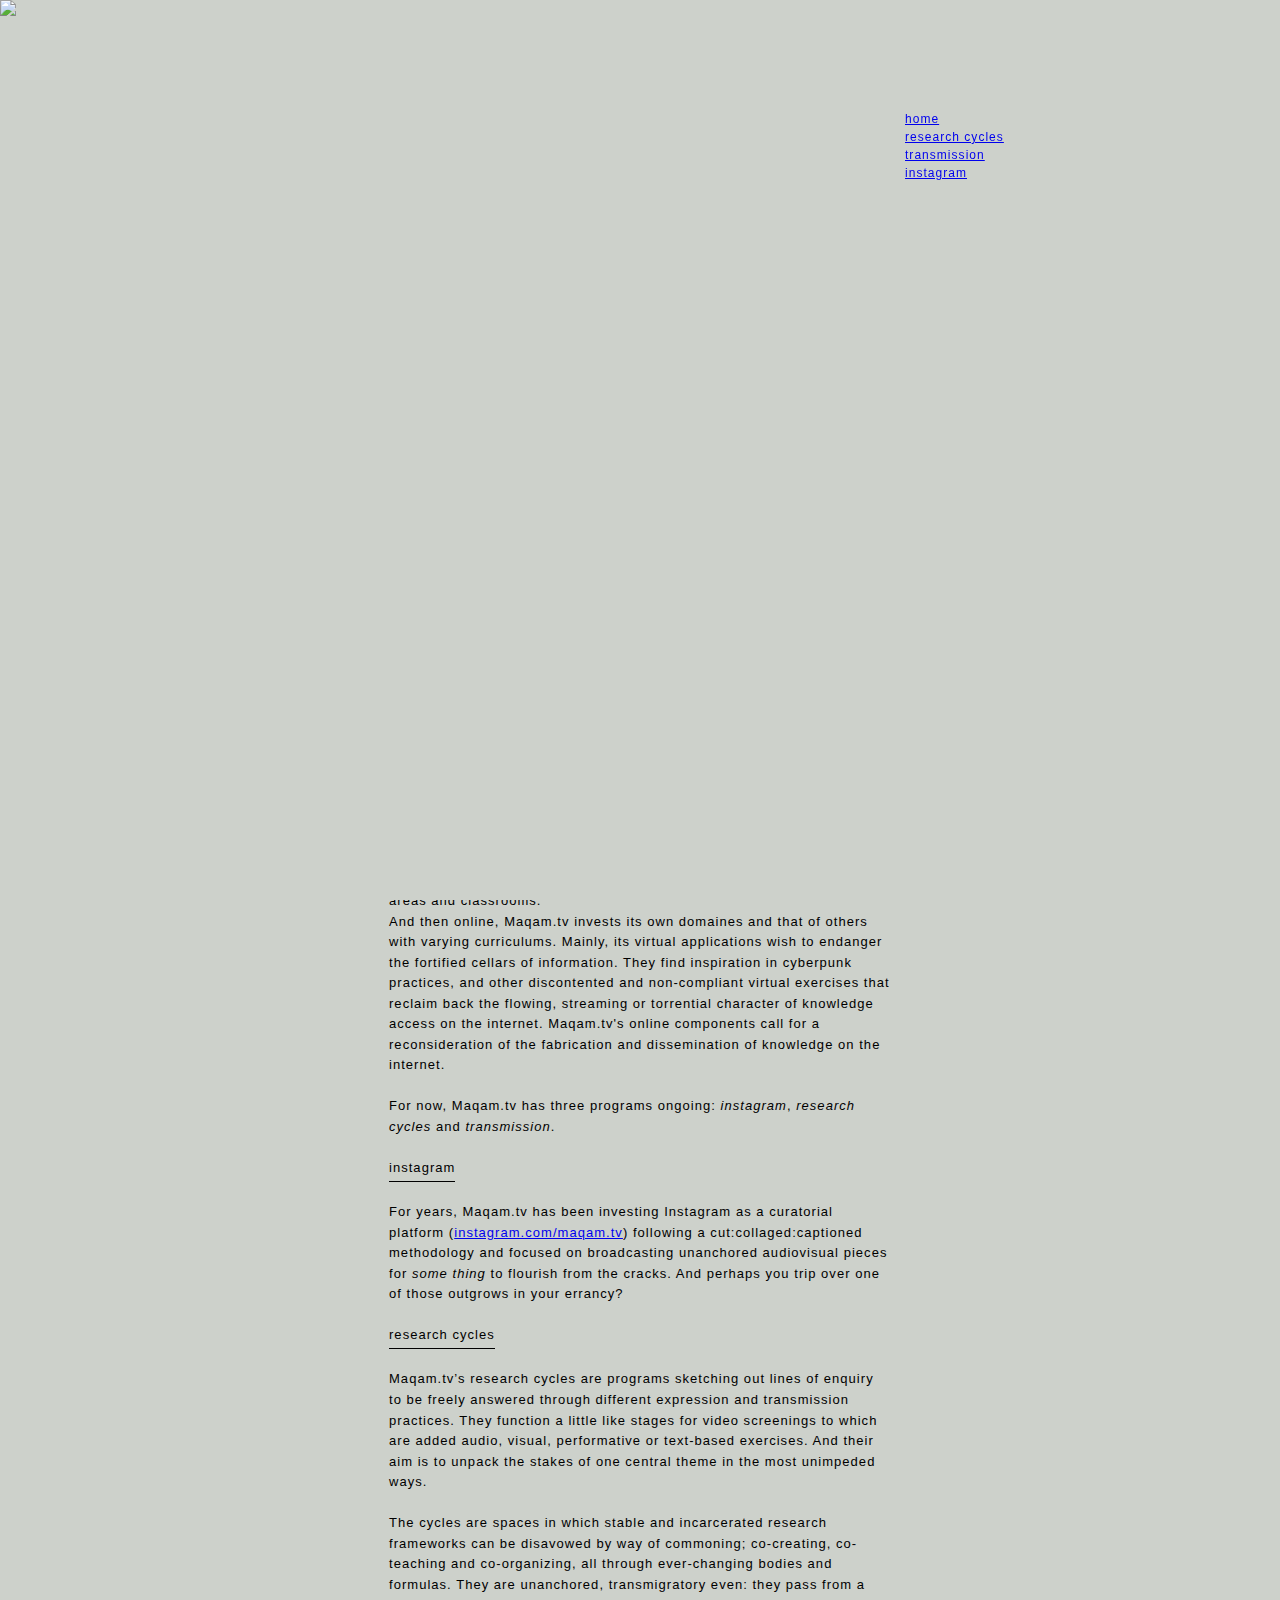
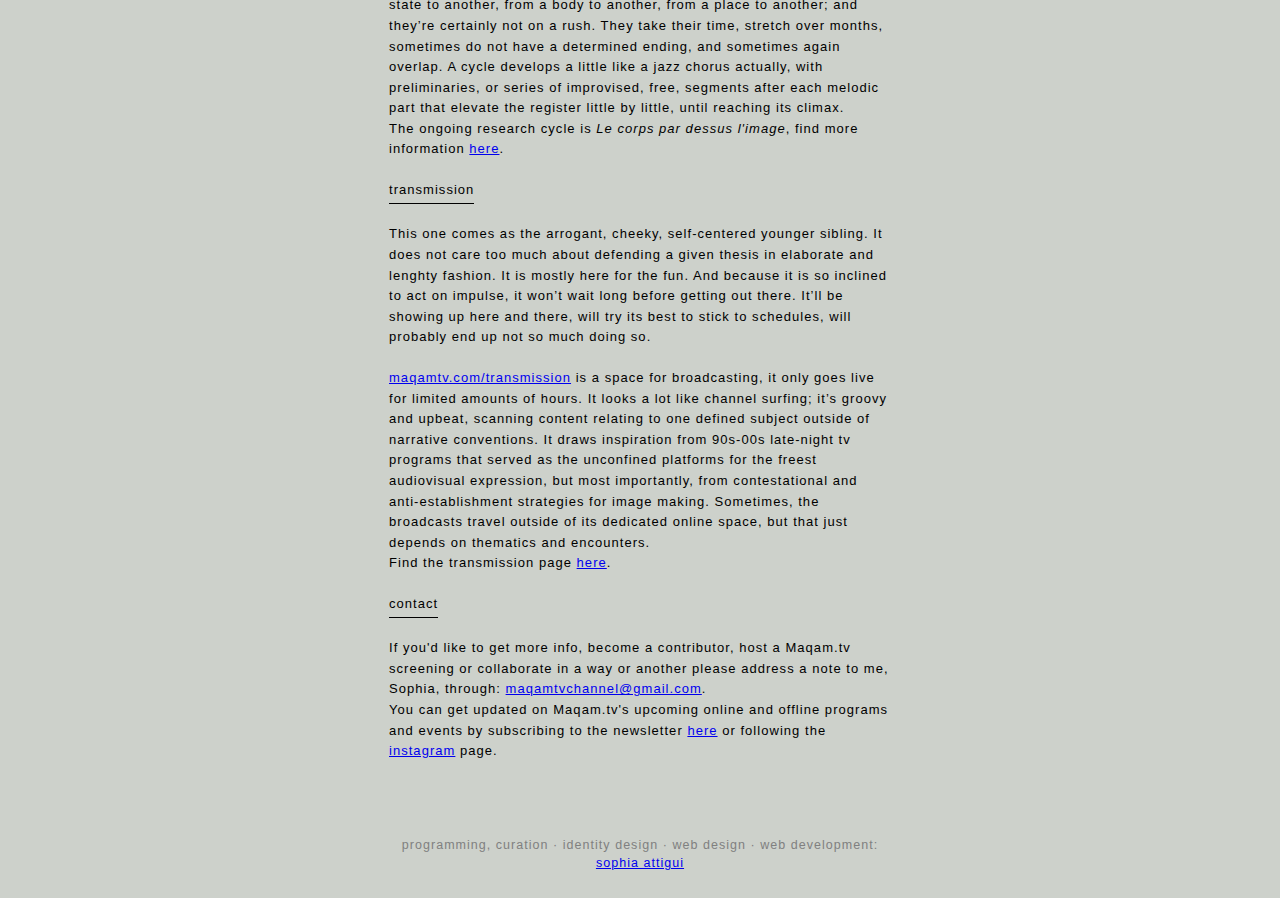
==== index.html @ aa51900e "d" ====
<!DOCTYPE html>
<html>
	
	<head>

		<meta charset="utf-8" />
		<link rel="stylesheet" href="styles.css" type="text/css" />
	    <script src="https://ajax.googleapis.com/ajax/libs/jquery/3.2.1/jquery.min.js"></script>
	    <meta name="viewport" content="width=device-width,initial-scale=1,maximum-scale=1,user-scalable=no">
		<meta http-equiv="X-UA-Compatible" content="IE=edge,chrome=1">
		<meta name="HandheldFriendly" content="true">
		<meta name="author" content="Maqam.tv">
		<meta name="description" content="Maqam.tv is an itinerant broadcast channel airing video content from North Africa and South to Central Asia">
		<meta name="keywords" content="Maqam.tv, maqam tv, maqam, maqam broadcast channel, maqam.tv channel">




	<title>Maqam.tv · Itinerant broadcast channel</title>
  <link rel="icon" type="image/x-icon" href="images/favicon.png">

	<head>
		
						<script>



			$(document).ready(function(){

$("#giant-logo").click(function(){
    $("#giant-logo").hide();
});

$("#giant-logo").click(function(){
    $("#gray-block").hide();
});

$("#gray-block").click(function(){
    $("#gray-block").hide();
});

$("#gray-block").click(function(){
    $("#giant-logo").hide();
});




$("#giant-logo2").click(function(){
    $("#giant-logo2").hide();
});

$("#giant-logo2").click(function(){
    $("#gray-block").hide();
});

$("#gray-block").click(function(){
    $("#gray-block").hide();
});

$("#gray-block").click(function(){
    $("#giant-logo2").hide();
});




$("#giant-logo2").click(function(){
    $("#small-logo2").show();
});
$("#gray-block").click(function(){
    $("#small-logo2").show();
});







$('#small-logo').hide();
$('#pink-square').on('click',
  function() {
    $('#small-logo, #small-logo2').toggle(0);
  }
);


			});



				</script>

	</head>

	<body class="introduction">

		<div class="giant"><img id="giant-logo" img src="images/artboard.svg"></div></div>

		<div class="giant2"><img id="giant-logo2" img src="images/artboard2.png"></div></div>

		<div id="gray-block" class="animated fadeOut"></div>


		<div class="menu"><a class="general" href="https://maqamtv.com/index">home</a>
			<br><a class="general" href="https://maqamtv.com/researchcycles">research cycles</a>
			<br><a class="general" href="https://maqamtv.com/transmission">transmission</a>
			<br><a class="general" href="https://instagram.com/maqam.tv" target="_blank">instagram</a>
		</div>

		<img id="small-logo" img src="images/small-logo2_maqamtv_copyright_sophiaattigui_2022.png"/></div>

		<img id="small-logo2" img src="images/small-logo_maqamtv_copyright_sophiaattigui_2022.png"/></div>

		<div id="pink-square"></div>

		<div class="container">

		<div id="line1"></div>

		<div id="main-text">

<div class="title">opening act</div>
<br>
<br>
Maqam.tv is an itinerant broadcasting channel airing video content from mainly North to Central Africa and South to Central Asia online and offline. The term broadcasting is taken in its two senses here: for one thing, it’s a matter of communicating a given content. And for the other, it’s a matter of sowing seeds in a given area <i>by hand</i> –and so: the back is to the breeze, the walk is slow-paced, the casting is measured. 
<br>
<br>Maqam.tv holds hoards of joy within! Yet anger too. It gets its tender force from gestures of liberation, resistance, reparation and healing. And grew from the urgency in contesting archiving protocols and in highjacking broadcasting frequencies. It wishes for a redressing. And thus, it stands. 
<img id="min" img src="images/min.png">
<!-- Maqam widens toward a plethora of knowledge, cultural and art practices to tell stories; sometimes to tell them for the first time, sometimes to re-narrate them, sometimes to put them back into circulation. That is for soils to be demined, for thoughts to be traced back and for blueprints to be mapped out.
It just loves errancy and strives in the rearranging of landscapes and bodies, languages and tales, vibrations and patterns.  -->
<div class="title">inquiries</div>
<br>
<br>Maqam.tv has several online and offline conducts, where it expands on a cinematic language developped from and around the format of the excerpt, or the segment, or the passage, or the sample. It's a format that breaks open, that pollenizes, that engenders. It cultivates the ungrammatical, the cripling and the fortunate. Favors the no-longer-is, the almost-was, the not-yet and the soon-to. It's a language of hope.
<br>
<br>
Maqam.tv thinks of itself as a living, porous, archival station. The non-authoritarian, non-immortal, non-sanitarian type of archive that likes to undertake in sabotage acts against its very self. That’s because it does not much believe in the alleged absoluteness, timelessness and neutrality of the archival object. Maqam.tv’s archival spaces are thus the organic and vulnerable sites for the transmission of the other organic and vulnerable recollections and imaginations of individuals and collectives. It is uncertain and incomplete. Probably unreliable too. And can be negotiable any time.
<br>
<br>
Offline, Maqam.tv regularly collaborates with individuals, cultural institutions and nonprofits, hosting screenings (of excerpts or full-length formats), talks and workshops in movie theaters, art spaces, outdoor areas and classrooms. 
<br>And then online, Maqam.tv invests its own domaines and that of others with varying curriculums. Mainly, its virtual applications wish to endanger the fortified cellars of information. They find inspiration in cyberpunk practices, and other discontented and non-compliant virtual exercises that reclaim back the flowing, streaming or torrential character of knowledge access on the internet. Maqam.tv's online components call for a reconsideration of the fabrication and dissemination of knowledge on the internet. 
<br><br>For now, Maqam.tv has three programs ongoing: <i>instagram</i>, <i>research cycles</i> and <i> transmission</i>. 
<br>
<br>
<div class="title">instagram</div>
<br>
<br>
For years, Maqam.tv has been investing Instagram as a curatorial platform (<a class="general" href="https://www.instagram.com/maqam.tv/" target="_blank">instagram.com/maqam.tv</a>) following a cut:collaged:captioned methodology and focused on broadcasting unanchored audiovisual pieces for <i>some thing</i> to flourish from the cracks. And perhaps you trip over one of those outgrows in your errancy?   <!-- Image tracks are sensibly composed from an Instagram post to another, and from within single posts. 

 landscapes and bodies, languages and tales, vibrations and patterns 

	hopefully, to modified understandings of cinematic production, subject and spectatorship. -->
<!-- . For echoes to resonate against each other, for cracks to converge or for waves to carry one toward, and away from, another. -->
<br>
<br>
<div class="title">research cycles</div>
<br>
<br>Maqam.tv’s research cycles are programs sketching out lines of enquiry to be freely answered through different expression and transmission practices. They function a little like stages for video screenings to which are added audio, visual, performative or text-based exercises. And their aim is to unpack the stakes of one central theme in the most unimpeded ways.
<br>
<br>The cycles are spaces in which stable and incarcerated research frameworks can be disavowed by way of commoning; co-creating, co-teaching and co-organizing, all through ever-changing bodies and formulas. They are unanchored, transmigratory even: they pass from a state to another, from a body to another, from a place to another; and they’re certainly not on a rush. They take their time, stretch over months, sometimes do not have a determined ending, and sometimes again overlap. A cycle develops a little like a jazz chorus actually, with preliminaries, or series of improvised, free, segments after each melodic part that elevate the register little by little, until reaching its climax.
<br>The ongoing research cycle is <i>Le corps par dessus l'image</i>, find more information <a class="general" href="https://maqamtv.com/researchcycles">here</a>.
<br>
<br>
<div class="title">transmission</div>
<br>
<br>This one comes as the arrogant, cheeky, self-centered younger sibling. It does not care too much about defending a given thesis in elaborate and lenghty fashion. It is mostly here for the fun. And because it is so inclined to act on impulse, it won’t wait long before getting out there. It’ll be showing up here and there, will try its best to stick to schedules, will probably end up not so much doing so. 
<br>
<br><a class="general" href="https://maqamtv.com/transmission" target="_blank">maqamtv.com/transmission</a> is a space for broadcasting, it only goes live for limited amounts of hours. It looks a lot like channel surfing; it’s groovy and upbeat, scanning content relating to one defined subject outside of narrative conventions. It draws inspiration from 90s-00s late-night tv programs that served as the unconfined platforms for the freest audiovisual expression, but most importantly, from contestational and anti-establishment strategies for image making. Sometimes, the broadcasts travel outside of its dedicated online space, but that just depends on thematics and encounters. 
<br>Find the transmission page <a class="general" href="https://maqamtv.com/transmission">here</a>.
<br>
<br>
<div class="title">contact</div>
<br>
<br>If you'd like to get more info, become a contributor, host a Maqam.tv screening or collaborate in a way or another please address a note to me, Sophia, through: <a class="general" href="mailto:maqamtvchannel@gmail.com" target="_blank">maqamtvchannel@gmail.com</a>.
<br>
You can get updated on Maqam.tv's upcoming online and offline programs and events by subscribing to the newsletter <a class="general" href="https://maqamtv.substack.com/" target="_blank">here</a> or following the <a class="general" href="https://www.instagram.com/maqam.tv/" target="_blank">instagram</a> page.</div><br><div id="credits">programming, curation · identity design · web design · web development: <a class="general" href="https://www.sophiaattigui.com/" target="_blank">sophia attigui</a></div>
</div>


		</div>

				<div class="donation-box">
			<div id="donate">Donate</div><br><br>
			If you have been enjoying Maqam.tv’s content and wish to see the platform expand into some new exciting and inventive formats please consider shipping some support with an amount that is within your means. Maqam.tv’s virtual initiatives are, and will always be, free of charge, and your contribution will keep us going. <br>You can make a one-time donation via card or PayPal through <a class="general" href="https://paypal.me/maqamtv?country.x=MA&locale.x=en_US" target="_blank">this link</a><!-- , or subscribe for a monthly donation via our <a class="general" href="https://patreon.com/maqamtv" target="_blank">Patreon</a> -->. 
		</div>

</div>

	</body> 
<!-- <footer><div id="new">new</div></footer>
 -->
---- styles.css ----
/*html {
	height: 100%;
}*/


.index {
	background-color: #d4acc7;
	margin: 0;
	padding: 0;
	overflow: hidden;
	cursor: pointer;
}

.index a{
    display:block;
    position:absolute;
    top:0px;
    left:0px;
    bottom:0px;
    right:0px;
    z-index: 300;
}

/*#circularcursor {
  cursor: pointer;
  background-color: transparent;
  border:2.5px solid #fec200;    
  height:50px;
  width:50px;
  border-radius:50%;
  -moz-border-radius:50%;
  -webkit-border-radius:50%;
  position: absolute;
  z-index: 3000;
}*/

#giant-logo {
	z-index: 100000;
	position:fixed;
	top: 0;
	width: 100%;
	cursor: pointer;
}

/*    	@media screen and (max-width: 1440px) {
    #giant-logo {
width: 125%;

    }
    }*/

    @media screen and (max-width: 940px) {
    #giant-logo {
	display: none;

    }
    }


    #giant-logo2 {
	z-index: 100000;
	position:fixed;
	top: 0;
	width: 100%;
	height: auto;
	cursor: pointer;
	display:  none;
}

/*    	@media screen and (max-width: 1440px) {
    #giant-logo {
width: 125%;

    }
    }*/

        	@media screen and (max-width: 940px) {
    #giant-logo2 {
display: block;

    }
    }

   


#color-top {
    position: fixed;
    top: 0px;
    left: 0px;
    width: 100%;
    height: 49.2%;
    background-color: #ff3000;
    z-index: -1;

}



.donation-box {
	width: 15%;
	height: auto;
	top: 29em;
	right: 2em;
	z-index: 900;
	position: absolute;
	background-color: #AFAFAF;
	padding: 25px;

	font-family: "arial";
	color: black;
	font-size: 12px;
	line-height: 1.5em;
	font-weight: 400;
	letter-spacing: 1.03333px;
	text-rendering: optimizeLegibility;

}


#donate {
	border-bottom: 1px solid;
	padding-bottom: 0.15em;
	display: inline-block;
}

	@media screen and (max-width: 1000px) {
    .donation-box {
	width: auto;
	bottom: 0;
	position: relative;
	right: 0;
	margin: 0;
	padding: 35px;

    }

    }

    	@media screen and (max-width: 1000px) {
    .donation-box p {
    	padding:  20px;
    }

    }


.animated {
	cursor: pointer;
	position: fixed;
	z-index: 9999;
	background-color: #CDD1CB;
	top: 0px;
    left: 0px;
    width: 100%;
    height: 100%;
    -webkit-animation-duration: 7.5s;animation-duration: 7.5s;
    -webkit-animation-fill-mode: both;animation-fill-mode: both;
}


         @-webkit-keyframes fadeOut {
            0% {opacity: 1;}
            100% {opacity: 0;}
         }

         @keyframes fadeOut {
            0% {opacity: 1;}
            100% {opacity: 0;}
         }

         .fadeOut {
            -webkit-animation-name: fadeOut;
            animation-name: fadeOut;
         }

/*
    @media screen and (max-width: 800px) {
    .animated {
display: none;

    }
    }*/


#logo {
/*	z-index: 1000;*/
	position:fixed;
    width:  800px;
    height: 800px;
    left: 50%;
    top:  50%;
    margin-left: -400px; /* 800px/2 = 400px */
    margin-top:  -400px; /* ditto */
}

	@media screen and (max-width: 650px) {
    #logo {
    width:  600px;
    height: 600px;
    margin-left: -300px; /* 100px/2 = 50px */
    margin-top:  -300px; /* ditto */
    }

    }

    	@media screen and (max-width: 430px) {
    #logo {
    width:  400px;
    height: 400px;
    margin-left: -200px; /* 100px/2 = 50px */
    margin-top:  -200px; /* ditto */
    }

    }



/*#square1 {
  position: absolute;
  top: 310px;
  left: 310px;	
  height: 40px;
  width: 40px;
  background-color: #fec200;
  z-index: 800;
  display: inline-block;
}

    	@media screen and (max-width: 920px) {
    #square1 {
  top: 130px;
  left: 30px;		
  height: 30px;
  width: 30px;
    }

    }


#square2 {
  top: 310px;
  left: 350px;		
  position: absolute;
  height: 40px;
  width: 40px;
  background-color: #174cf4;
  z-index: 800;
  display: inline-block;
}

	@media screen and (max-width: 920px) {
    #square2 {
  top: 130px;
  left: 60px;		
  height: 30px;
  width: 30px;
    }

    }*/


#rectangle {
	background: conic-gradient(#fec200 0deg 180deg, #174cf4 180deg 360deg);
	height: 40px;
	width: 80px;
	position: fixed;
	top: 310px;
	left: 20%;
	z-index: 30000;
}



footer {
  bottom: 0;
  height: 15px;
  width: 100%;
  background-color: #97CC25;
  margin: 0;
  z-index: 300;
  position: fixed;
}


.introduction {

	background-color: #CDD1CB;
	margin: 0;
	padding: 0;

	}

/*this is to make page appear with a fade-in effect


  animation: fadeIn 3s;
  -webkit-animation: fadeIn 3s;
  -moz-animation: fadeIn 3s;
  -o-animation: fadeIn 3s;
  -ms-animation: fadeIn 3s;
}

@keyframes fadeIn {
  0% { opacity: 0; }
  100% { opacity: 1; }
}

@-moz-keyframes fadeIn {
  0% { opacity: 0; }
  100% { opacity: 1; }
}

@-webkit-keyframes fadeIn {
  0% { opacity: 0; }
  100% { opacity: 1; }
}

@-o-keyframes fadeIn {
  0% { opacity: 0; }
  100% { opacity: 1; }
}

@-ms-keyframes fadeIn {
  0% { opacity: 0; }
  100% { opacity: 1; }
}
*/


/*#middle-rectangle {
  border-radius: 20px;
  background: #403f3f;
  padding: 20px;
  width: 150px;
  height: 90px; 
  position: fixed;
  left: 50%;
  top: 50%;
  transform: translateX(-50%);
  z-index: -200;
}*/

html::-webkit-scrollbar {
      width: 8px; 
   }

html::-webkit-scrollbar-track {
    background-color: #ff3000;
  }

html::-webkit-scrollbar-thumb {
    background: #A741AA;
    border-radius: 0px;
  }

         	@media screen and (max-width: 800px) {
    html::-webkit-scrollbar {
display: none;

    }
    }

             	@media screen and (max-width: 800px) {
    html::-webkit-scrollbar-track {
display: none;

    }
    }

                 	@media screen and (max-width: 800px) {
    html::-webkit-scrollbar-thumb {
display: none;

    }
    }

#small-logo {
	padding: 15px;
	top: 138px;
	left: 35px;
	position: fixed;
	width: 300px;
	z-index: 900;
}

	@media screen and (max-width: 1440px) {
    #small-logo {
    top:  50px;	
    width:  300px;
    }
    }

    @media screen and (max-width: 683px) {
    #small-logo {
    top: 50px;	
    left: 50%;
    display: none;
    margin-left: -166px; /* 800px/2 = 400px */
 /*   padding-bottom: 80px;*/
    }
    }






#small-logo2 {
	padding: 15px;
	top: 93px;
	left: 30px;
	position: fixed;
	width: 305px;
	z-index: 900;
}

	@media screen and (max-width: 1440px) {
    #small-logo2 {
    top:  20px;	
    width:  250px;
    }
    }
    
    @media screen and (max-width: 683px) {
    #small-logo2 {
    top: 20px;	
    left: 50%;
    margin-left: -140px; /* 800px/2 = 400px */
 /*   padding-bottom: 80px;*/
    }
    }


 .menu {
 	width: 170px;
 	padding: 5px;
 	top: 105px ;
 	right: 200px;
 	position: absolute;
 	font-family: arial;
 	color: black;
	font-size: 12px;
	line-height: 1.5em;
	font-weight: 400;
	letter-spacing: 1.03333px;
	text-rendering: optimizeLegibility;
	z-index: 10000;
 }   

/* .menu:hover {
    outline: solid;
	outline-width: 0.4px;
	outline-color: #179eff;
}*/

    @media screen and (max-width: 1225px) {
    .menu {
	left: 40px;
	top: 39%;
    }
    }

    @media screen and (max-width: 830px) {
    .menu {
    top: 305px;
	position: relative;
	left: 13.5%;
	z-index: 0;

    }
    }


.container {
	margin: 0 auto;
/*  outline: solid;
	outline-color: transparent;
	outline-width: 0.4px;*/
/*	padding: 200px;
	padding-top: 35px;
	padding-bottom: 40px;*/
    top: 75px;
    width: 40%;
	position: relative;
	margin-bottom: 100px;
}


    @media screen and (max-width: 1225px) {
    .container {
	width: 50%;
	padding: 0;
	top: 250px;
	padding-top: 0px;
	margin-top: 80px;
    }
    }

    @media screen and (max-width: 1000px) {
    .container {
	width: 60%;
	padding: 0;
	top: 250px;
	padding-top: 0;
	margin-top: 40px;
    }
    }

    @media screen and (max-width: 830px) {
    .container {
	width: 70%;
		margin-top: 60px;

    }
    }

.container:hover {
	outline-color: #179eff;
}


/*.wrapper {
	position: absolute;
	top: 33px;
	left: 39px;
	font-family: "Times New Roman";
	width: 680px;
	height: auto;

}*/


#title-intro {

/*	color: black;
	font-size: 15px;
	text-align: center;
	position: absolute;
	left: 50%;
	transform: translateX(-50%);
	z-index: 4;*/

	font-family: "arial";
	font-weight: bold;
	color: black;
	font-size: 15px;
	line-height: 1.5em;
	font-weight: 400;
	letter-spacing: 1.03333px;
	text-rendering: optimizeLegibility;
	position: relative;
	top: 19px;
	z-index: 1;
	margin-bottom: 50px;

}

#title-intro:hover {
    outline: solid;
	outline-width: 0.4px;
	outline-color: #179eff;
}

/*#line1 {
	width: 100%;
	height: 0px;
	top: 50px;
	border-bottom: 0.4px solid white;
	position: relative;
	z-index: 3;
}*/

#line1:hover {
	border-bottom: 0.4px solid #179eff;
}

/*#title-text {
	font-family:  "Apple Symbols";
	color: black;
	font-size: 20px;
	text-align: center;
	margin-top: 135px;
	position: absolute;
	left: 50%;
	transform: translateX(-50%);
	z-index: 2;

}

#title-text:hover {
    outline: solid;
	outline-width: 0.4px;
	outline-color: #179eff;
}*/


#min {
  display: block;
  margin-left: auto;
  margin-right: auto;
  width: 4em;
  margin-top: 21px;
  margin-bottom: 30px;
}

#min:hover {
    outline: solid;
	outline-width: 0.4px;
	outline-color: #179eff;
}


.title {
	border-bottom: 1.6px solid;
	padding-bottom: 0.15em;
	display: inline-block;
}

#main-text {
	font-family: "arial";
	color: black;
	font-size: 13px;
	line-height: 1.58em;
	font-weight: 400;
	letter-spacing: 1.03333px;
	text-rendering: optimizeLegibility;
	position: relative;
	top: 19px;
	z-index: 1;
	margin-bottom: 50px;
	padding: 5px;
}

#main-text:hover {
    outline: solid;
	outline-width: 0.4px;
	outline-color: #179eff;
}

    @media screen and (max-width: 830px) {
    #main-text {
    font-size: 14px;
	line-height: 1.5em;
	top: 0;
	margin: 0;
	padding: 0;
	bottom: 0;
    }
    }

#pink-square {
	height: 25px;
  	width: 25px;
  	background-color: #fec200;
  	position: fixed;
  	bottom: 30px;
  	left: 30px;
  	z-index: 200;
  	cursor: pointer;
}

#pink-square:hover {
	background-color: #174cf4;
}

    	@media screen and (max-width: 683px) {
    #pink-square {
    left: 10px;
    bottom: 10px;
    }
    }

 .more {
 	margin-top: 40px;
 	margin-bottom: 40px;
 }

 #credits {
 	margin-bottom: 40px;
 	margin-top: 20px;
 	text-align: center;
 	font-family: arial;
 	font-size: 12.5px;
 	line-height: 1.5em;
	font-weight: 400;
	letter-spacing: 1.03333px;
	text-rendering: optimizeLegibility;
 	color: gray;
 }
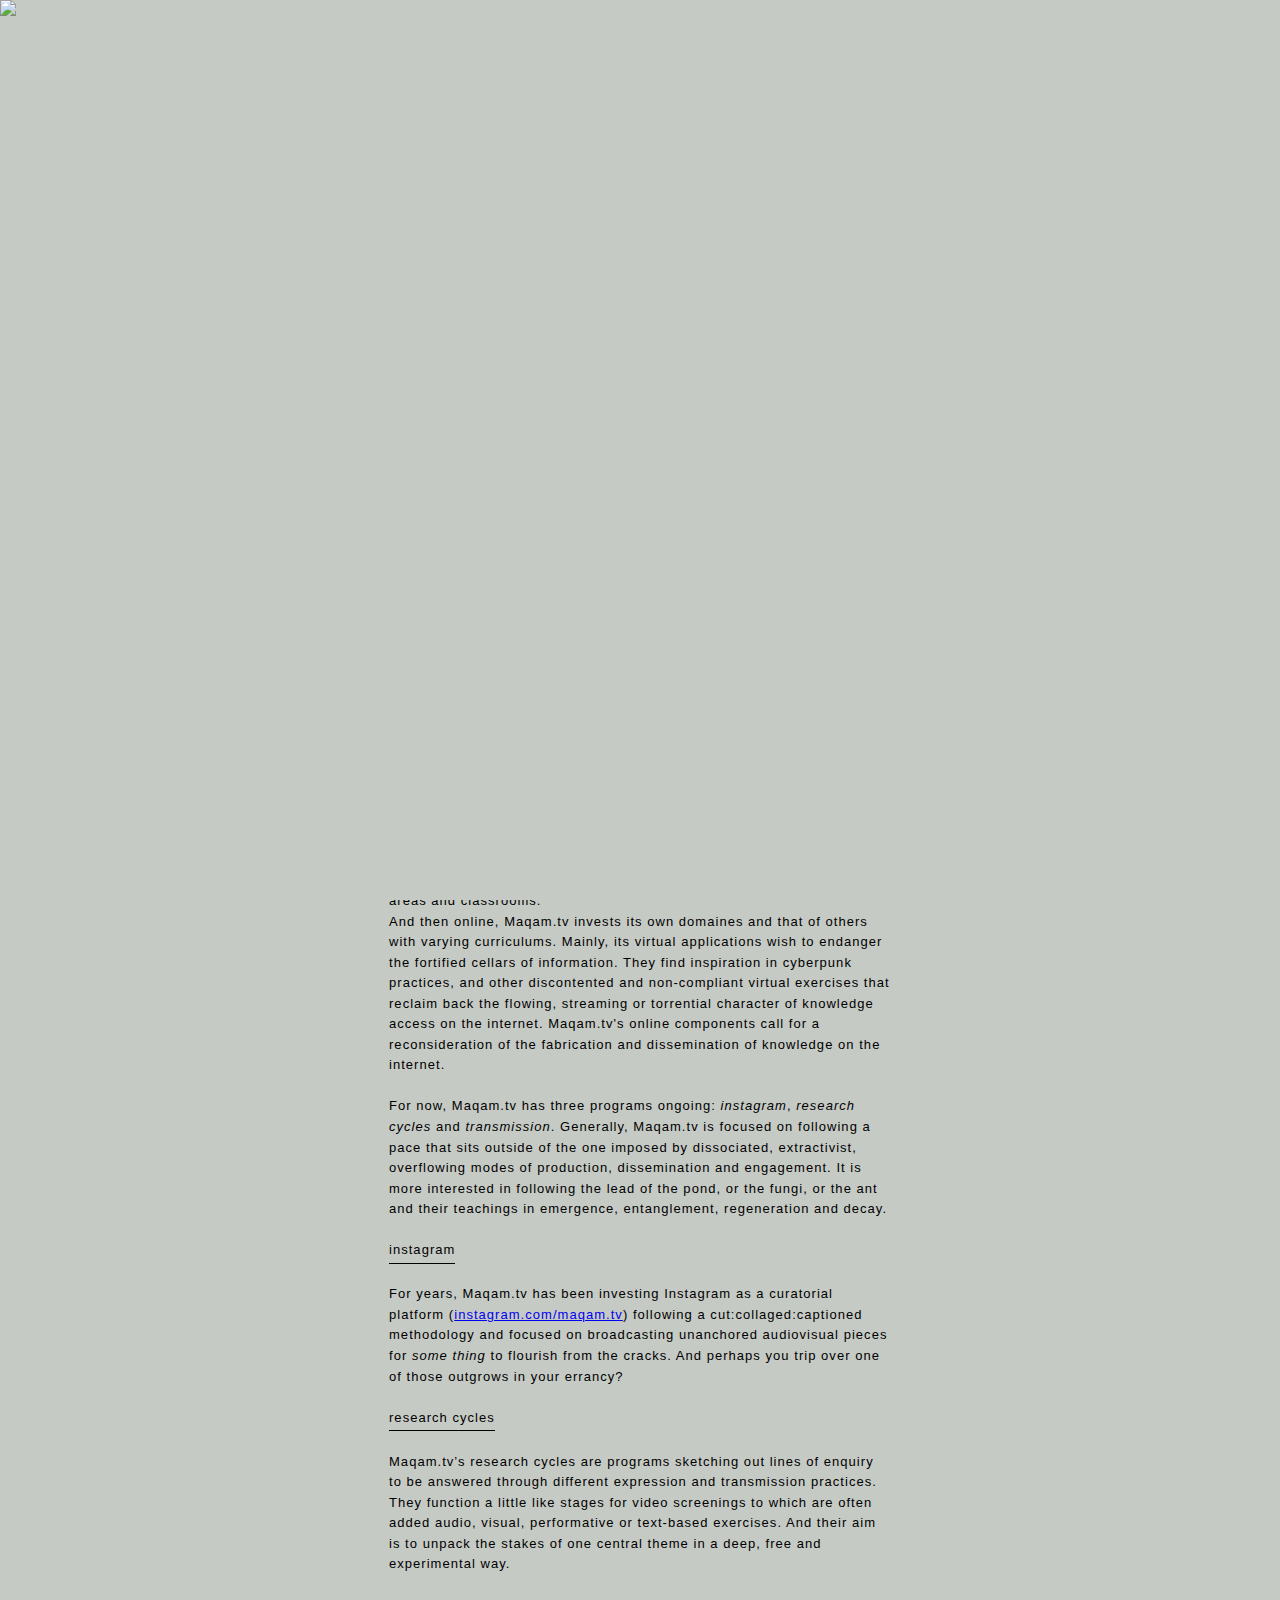
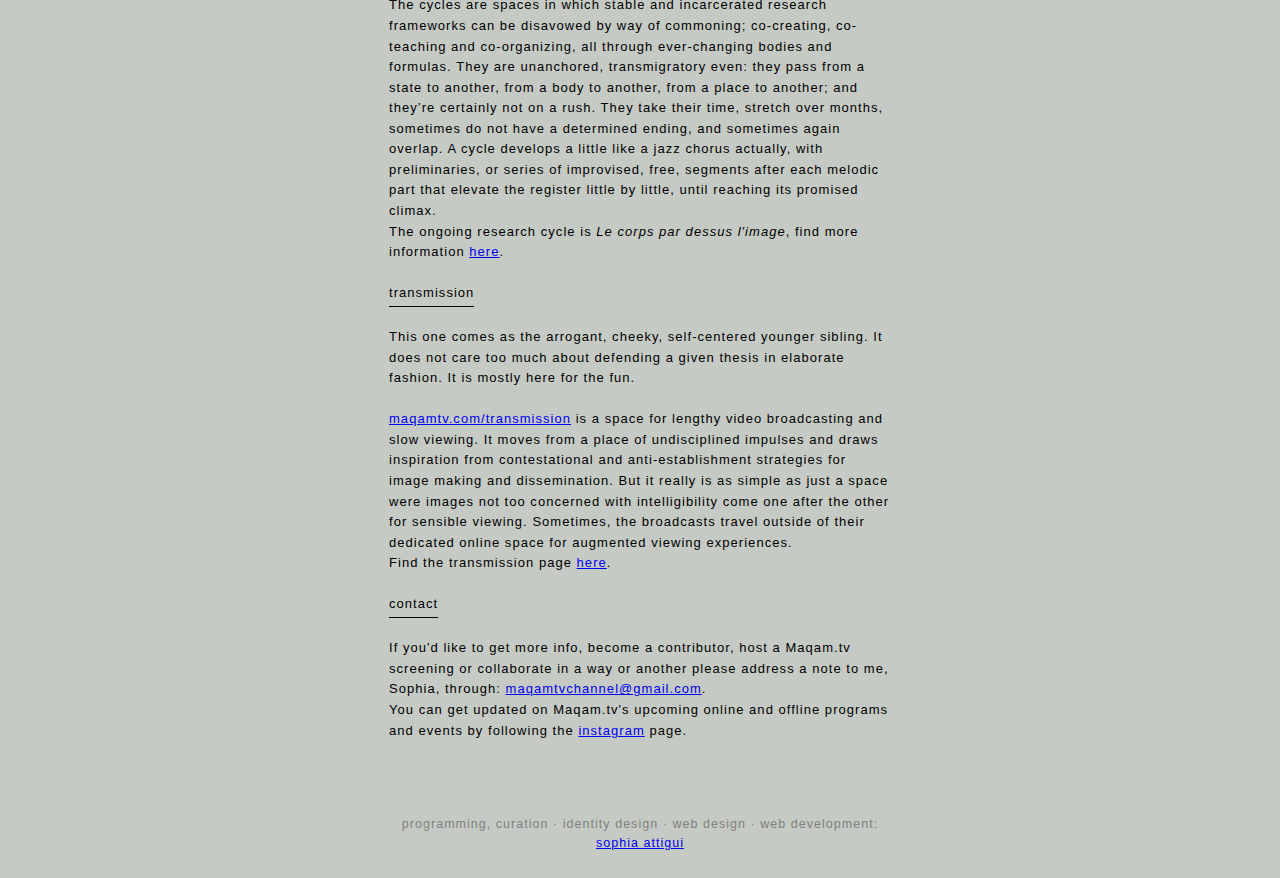
==== commit 3b69251d: "uop" ====
--- a/index.html
+++ b/index.html
@@ -122,6 +122,8 @@
 
 		<div id="main-text">
 
+			
+
 <div class="title">opening act</div>
 <br>
 <br>
@@ -142,6 +144,7 @@
 Offline, Maqam.tv regularly collaborates with individuals, cultural institutions and nonprofits, hosting screenings (of excerpts or full-length formats), talks and workshops in movie theaters, art spaces, outdoor areas and classrooms. 
 <br>And then online, Maqam.tv invests its own domaines and that of others with varying curriculums. Mainly, its virtual applications wish to endanger the fortified cellars of information. They find inspiration in cyberpunk practices, and other discontented and non-compliant virtual exercises that reclaim back the flowing, streaming or torrential character of knowledge access on the internet. Maqam.tv's online components call for a reconsideration of the fabrication and dissemination of knowledge on the internet. 
 <br><br>For now, Maqam.tv has three programs ongoing: <i>instagram</i>, <i>research cycles</i> and <i> transmission</i>. 
+Generally, Maqam.tv is focused on following a pace that sits outside of the one imposed by dissociated, extractivist, overflowing modes of production, dissemination and engagement. It is more interested in following the lead of the pond, or the fungi, or the ant and their teachings in emergence, entanglement, regeneration and decay.
 <br>
 <br>
 <div class="title">instagram</div>
@@ -157,17 +160,17 @@
 <br>
 <div class="title">research cycles</div>
 <br>
-<br>Maqam.tv’s research cycles are programs sketching out lines of enquiry to be freely answered through different expression and transmission practices. They function a little like stages for video screenings to which are added audio, visual, performative or text-based exercises. And their aim is to unpack the stakes of one central theme in the most unimpeded ways.
-<br>
-<br>The cycles are spaces in which stable and incarcerated research frameworks can be disavowed by way of commoning; co-creating, co-teaching and co-organizing, all through ever-changing bodies and formulas. They are unanchored, transmigratory even: they pass from a state to another, from a body to another, from a place to another; and they’re certainly not on a rush. They take their time, stretch over months, sometimes do not have a determined ending, and sometimes again overlap. A cycle develops a little like a jazz chorus actually, with preliminaries, or series of improvised, free, segments after each melodic part that elevate the register little by little, until reaching its climax.
+<br>Maqam.tv’s research cycles are programs sketching out lines of enquiry to be answered through different expression and transmission practices. They function a little like stages for video screenings to which are often added audio, visual, performative or text-based exercises. And their aim is to unpack the stakes of one central theme in a deep, free and experimental way.
+<br>
+<br>The cycles are spaces in which stable and incarcerated research frameworks can be disavowed by way of commoning; co-creating, co-teaching and co-organizing, all through ever-changing bodies and formulas. They are unanchored, transmigratory even: they pass from a state to another, from a body to another, from a place to another; and they’re certainly not on a rush. They take their time, stretch over months, sometimes do not have a determined ending, and sometimes again overlap. A cycle develops a little like a jazz chorus actually, with preliminaries, or series of improvised, free, segments after each melodic part that elevate the register little by little, until reaching its promised climax.
 <br>The ongoing research cycle is <i>Le corps par dessus l'image</i>, find more information <a class="general" href="https://maqamtv.com/researchcycles">here</a>.
 <br>
 <br>
 <div class="title">transmission</div>
 <br>
-<br>This one comes as the arrogant, cheeky, self-centered younger sibling. It does not care too much about defending a given thesis in elaborate and lenghty fashion. It is mostly here for the fun. And because it is so inclined to act on impulse, it won’t wait long before getting out there. It’ll be showing up here and there, will try its best to stick to schedules, will probably end up not so much doing so. 
-<br>
-<br><a class="general" href="https://maqamtv.com/transmission" target="_blank">maqamtv.com/transmission</a> is a space for broadcasting, it only goes live for limited amounts of hours. It looks a lot like channel surfing; it’s groovy and upbeat, scanning content relating to one defined subject outside of narrative conventions. It draws inspiration from 90s-00s late-night tv programs that served as the unconfined platforms for the freest audiovisual expression, but most importantly, from contestational and anti-establishment strategies for image making. Sometimes, the broadcasts travel outside of its dedicated online space, but that just depends on thematics and encounters. 
+<br>This one comes as the arrogant, cheeky, self-centered younger sibling. It does not care too much about defending a given thesis in elaborate fashion. It is mostly here for the fun. 
+<br>
+<br><a class="general" href="https://maqamtv.com/transmission" target="_blank">maqamtv.com/transmission</a> is a space for lengthy video broadcasting and slow viewing. It moves from a place of undisciplined impulses and draws inspiration from contestational and anti-establishment strategies for image making and dissemination. But it really is as simple as just a space were images not too concerned with intelligibility come one after the other for sensible viewing. Sometimes, the broadcasts travel outside of their dedicated online space for augmented viewing experiences. 
 <br>Find the transmission page <a class="general" href="https://maqamtv.com/transmission">here</a>.
 <br>
 <br>
@@ -175,11 +178,14 @@
 <br>
 <br>If you'd like to get more info, become a contributor, host a Maqam.tv screening or collaborate in a way or another please address a note to me, Sophia, through: <a class="general" href="mailto:maqamtvchannel@gmail.com" target="_blank">maqamtvchannel@gmail.com</a>.
 <br>
-You can get updated on Maqam.tv's upcoming online and offline programs and events by subscribing to the newsletter <a class="general" href="https://maqamtv.substack.com/" target="_blank">here</a> or following the <a class="general" href="https://www.instagram.com/maqam.tv/" target="_blank">instagram</a> page.</div><br><div id="credits">programming, curation · identity design · web design · web development: <a class="general" href="https://www.sophiaattigui.com/" target="_blank">sophia attigui</a></div>
+You can get updated on Maqam.tv's upcoming online and offline programs and events by following the <a class="general" href="https://www.instagram.com/maqam.tv/" target="_blank">instagram</a> page.</div><br><div id="credits">programming, curation · identity design · web design · web development: <a class="general" href="https://www.sophiaattigui.com/" target="_blank">sophia attigui</a></div>
 </div>
 
 
+
 		</div>
+
+
 
 				<div class="donation-box">
 			<div id="donate">Donate</div><br><br>
@@ -188,6 +194,8 @@
 
 </div>
 
+
+
 	</body> 
 <!-- <footer><div id="new">new</div></footer>
  -->
--- a/styles.css
+++ b/styles.css
@@ -20,6 +20,8 @@
     right:0px;
     z-index: 300;
 }
+
+
 
 /*#circularcursor {
   cursor: pointer;
@@ -34,6 +36,9 @@
   z-index: 3000;
 }*/
 
+
+
+
 #giant-logo {
 	z-index: 100000;
 	position:fixed;
@@ -84,6 +89,7 @@
    
 
 
+
 #color-top {
     position: fixed;
     top: 0px;
@@ -104,7 +110,7 @@
 	right: 2em;
 	z-index: 900;
 	position: absolute;
-	background-color: #AFAFAF;
+	background-color: #b8bcb7;
 	padding: 25px;
 
 	font-family: "arial";
@@ -114,6 +120,10 @@
 	font-weight: 400;
 	letter-spacing: 1.03333px;
 	text-rendering: optimizeLegibility;
+
+	-ms-user-select: none;
+    -webkit-user-select: none;
+    user-select: none;
 
 }
 
@@ -149,7 +159,7 @@
 	cursor: pointer;
 	position: fixed;
 	z-index: 9999;
-	background-color: #CDD1CB;
+	background-color: #c6cac5;
 	top: 0px;
     left: 0px;
     width: 100%;
@@ -285,7 +295,7 @@
 
 .introduction {
 
-	background-color: #CDD1CB;
+	background-color: #c6cac5;
 	margin: 0;
 	padding: 0;
 
@@ -354,21 +364,21 @@
     border-radius: 0px;
   }
 
-         	@media screen and (max-width: 800px) {
+         	@media screen and (max-width: 830px) {
     html::-webkit-scrollbar {
 display: none;
 
     }
     }
 
-             	@media screen and (max-width: 800px) {
+             	@media screen and (max-width: 830px) {
     html::-webkit-scrollbar-track {
 display: none;
 
     }
     }
 
-                 	@media screen and (max-width: 800px) {
+                 	@media screen and (max-width: 830px) {
     html::-webkit-scrollbar-thumb {
 display: none;
 
@@ -391,12 +401,13 @@
     }
     }
 
-    @media screen and (max-width: 683px) {
+    @media screen and (max-width: 830px) {
     #small-logo {
+    width: 210px;
     top: 50px;	
     left: 50%;
     display: none;
-    margin-left: -166px; /* 800px/2 = 400px */
+    margin-left: -111px; /* 800px/2 = 400px */
  /*   padding-bottom: 80px;*/
     }
     }
@@ -422,11 +433,13 @@
     }
     }
     
-    @media screen and (max-width: 683px) {
+    @media screen and (max-width: 830px) {
     #small-logo2 {
+    width: 180px;
     top: 20px;	
     left: 50%;
-    margin-left: -140px; /* 800px/2 = 400px */
+    display: none;
+    margin-left: -110px; /* 800px/2 = 400px */
  /*   padding-bottom: 80px;*/
     }
     }
@@ -435,7 +448,7 @@
  .menu {
  	width: 170px;
  	padding: 5px;
- 	top: 105px ;
+ 	top: 100px ;
  	right: 200px;
  	position: absolute;
  	font-family: arial;
@@ -445,8 +458,10 @@
 	font-weight: 400;
 	letter-spacing: 1.03333px;
 	text-rendering: optimizeLegibility;
-	z-index: 10000;
- }   
+	float: left;
+	margin: 5px;
+/*	z-index: 10000;
+*/ }   
 
 /* .menu:hover {
     outline: solid;
@@ -457,16 +472,17 @@
     @media screen and (max-width: 1225px) {
     .menu {
 	left: 40px;
-	top: 39%;
+	top: 313px;
+		z-index: 0;
+
     }
     }
 
     @media screen and (max-width: 830px) {
     .menu {
-    top: 305px;
+    top: 240px;
 	position: relative;
-	left: 13.5%;
-	z-index: 0;
+	left: 14%;
 
     }
     }
@@ -510,7 +526,7 @@
     @media screen and (max-width: 830px) {
     .container {
 	width: 70%;
-		margin-top: 60px;
+	margin-top: 10px;
 
     }
     }
@@ -630,6 +646,9 @@
 	z-index: 1;
 	margin-bottom: 50px;
 	padding: 5px;
+	    -ms-user-select: none;
+    -webkit-user-select: none;
+    user-select: none;
 }
 
 #main-text:hover {
@@ -688,3 +707,78 @@
 	text-rendering: optimizeLegibility;
  	color: gray;
  }
+
+
+.transmission {
+	background-color: #c6cac5;
+	margin: 0;
+	padding: 0;
+
+	}
+
+.transmission-text {
+	font-family: "arial";
+	color: black;
+	font-size: 13px;
+	line-height: 1.58em;
+	font-weight: 400;
+	letter-spacing: 1.03333px;
+	text-rendering: optimizeLegibility;
+}
+
+#announce {
+	z-index: 1;
+	margin-bottom: 50px;
+	padding: 5px;
+
+  text-align: center;
+  border: 1.2px solid;
+  position: absolute;
+  top: 50%;
+  left: 50%;
+  transform: translate(-50%, -50%);
+  padding: 10px;
+}
+
+.cycles {
+	background-color: #c6cac5;
+	margin: 0;
+	padding: 0;
+
+	}
+
+.cycles-container {
+
+	left: 13%;
+    top: 92px;
+    width: 63%;
+	position: relative;
+}	
+
+.cycles-text {
+	font-family: "arial";
+	color: black;
+	font-size: 13px;
+	line-height: 1.58em;
+	font-weight: 400;
+	letter-spacing: 1.03333px;
+	text-rendering: optimizeLegibility;
+}
+
+.transmission-container {
+
+	left: 13%;
+    top: 92px;
+    width: 63%;
+	position: relative;
+}	
+
+.transmission-text {
+	font-family: "arial";
+	color: black;
+	font-size: 13px;
+	line-height: 1.58em;
+	font-weight: 400;
+	letter-spacing: 1.03333px;
+	text-rendering: optimizeLegibility;
+}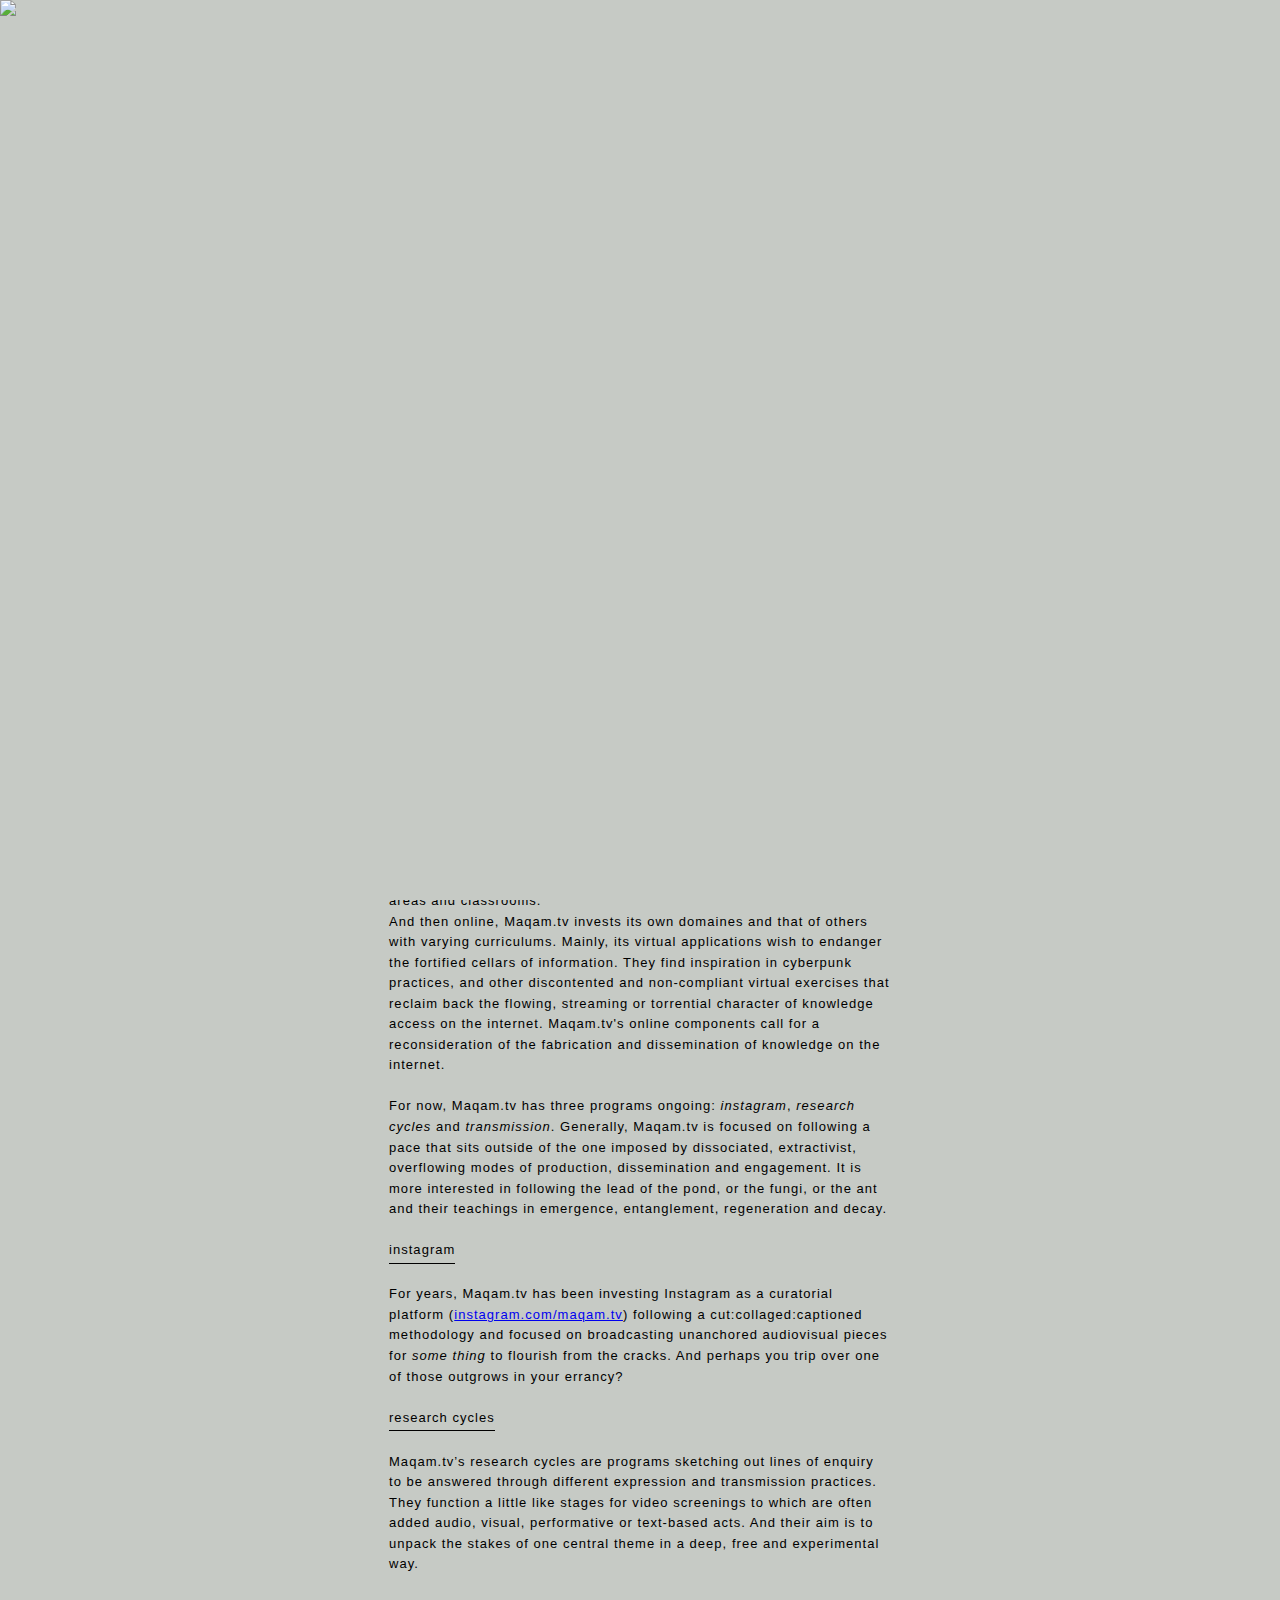
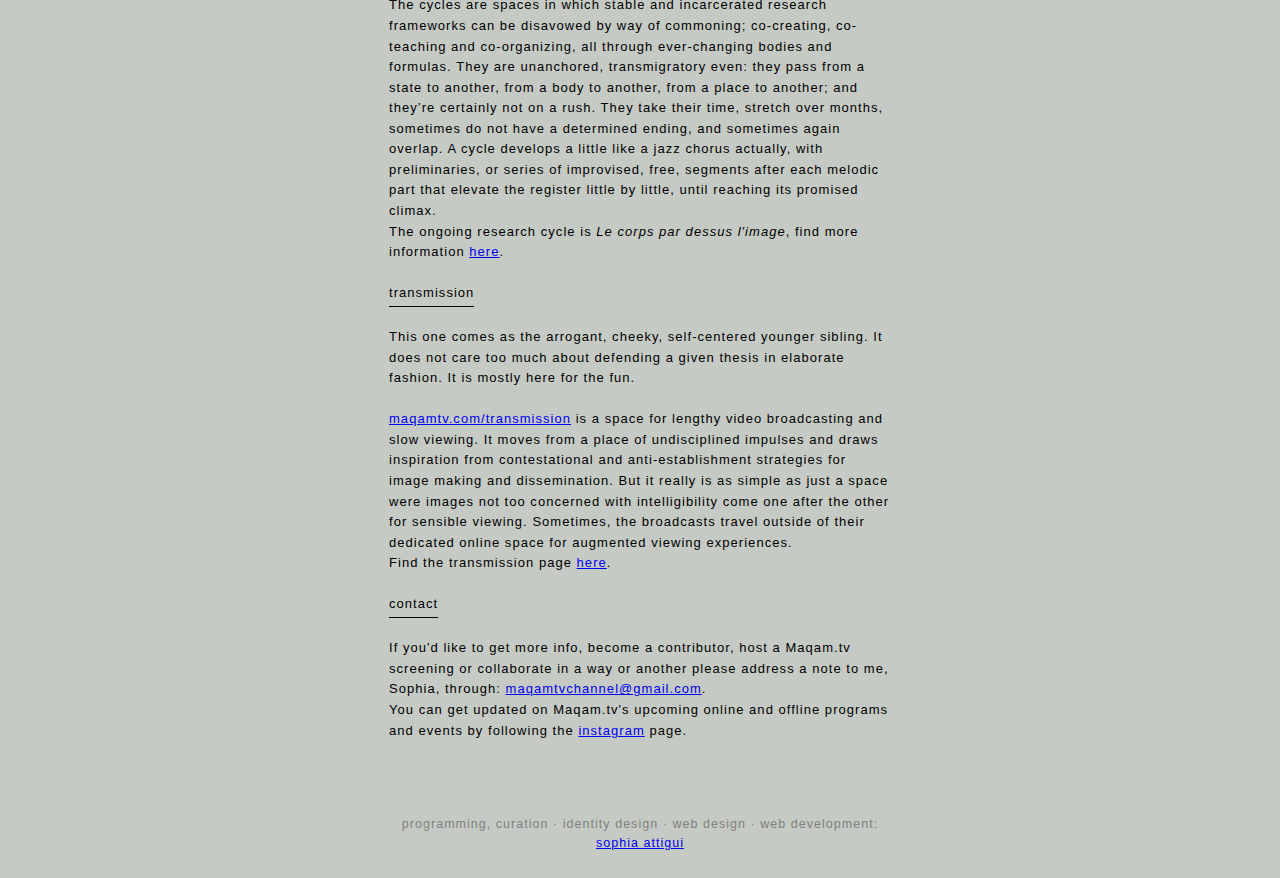
==== commit f3fd01c4: "d" ====
--- a/index.html
+++ b/index.html
@@ -160,7 +160,7 @@
 <br>
 <div class="title">research cycles</div>
 <br>
-<br>Maqam.tv’s research cycles are programs sketching out lines of enquiry to be answered through different expression and transmission practices. They function a little like stages for video screenings to which are often added audio, visual, performative or text-based exercises. And their aim is to unpack the stakes of one central theme in a deep, free and experimental way.
+<br>Maqam.tv’s research cycles are programs sketching out lines of enquiry to be answered through different expression and transmission practices. They function a little like stages for video screenings to which are often added audio, visual, performative or text-based acts. And their aim is to unpack the stakes of one central theme in a deep, free and experimental way.
 <br>
 <br>The cycles are spaces in which stable and incarcerated research frameworks can be disavowed by way of commoning; co-creating, co-teaching and co-organizing, all through ever-changing bodies and formulas. They are unanchored, transmigratory even: they pass from a state to another, from a body to another, from a place to another; and they’re certainly not on a rush. They take their time, stretch over months, sometimes do not have a determined ending, and sometimes again overlap. A cycle develops a little like a jazz chorus actually, with preliminaries, or series of improvised, free, segments after each melodic part that elevate the register little by little, until reaching its promised climax.
 <br>The ongoing research cycle is <i>Le corps par dessus l'image</i>, find more information <a class="general" href="https://maqamtv.com/researchcycles">here</a>.
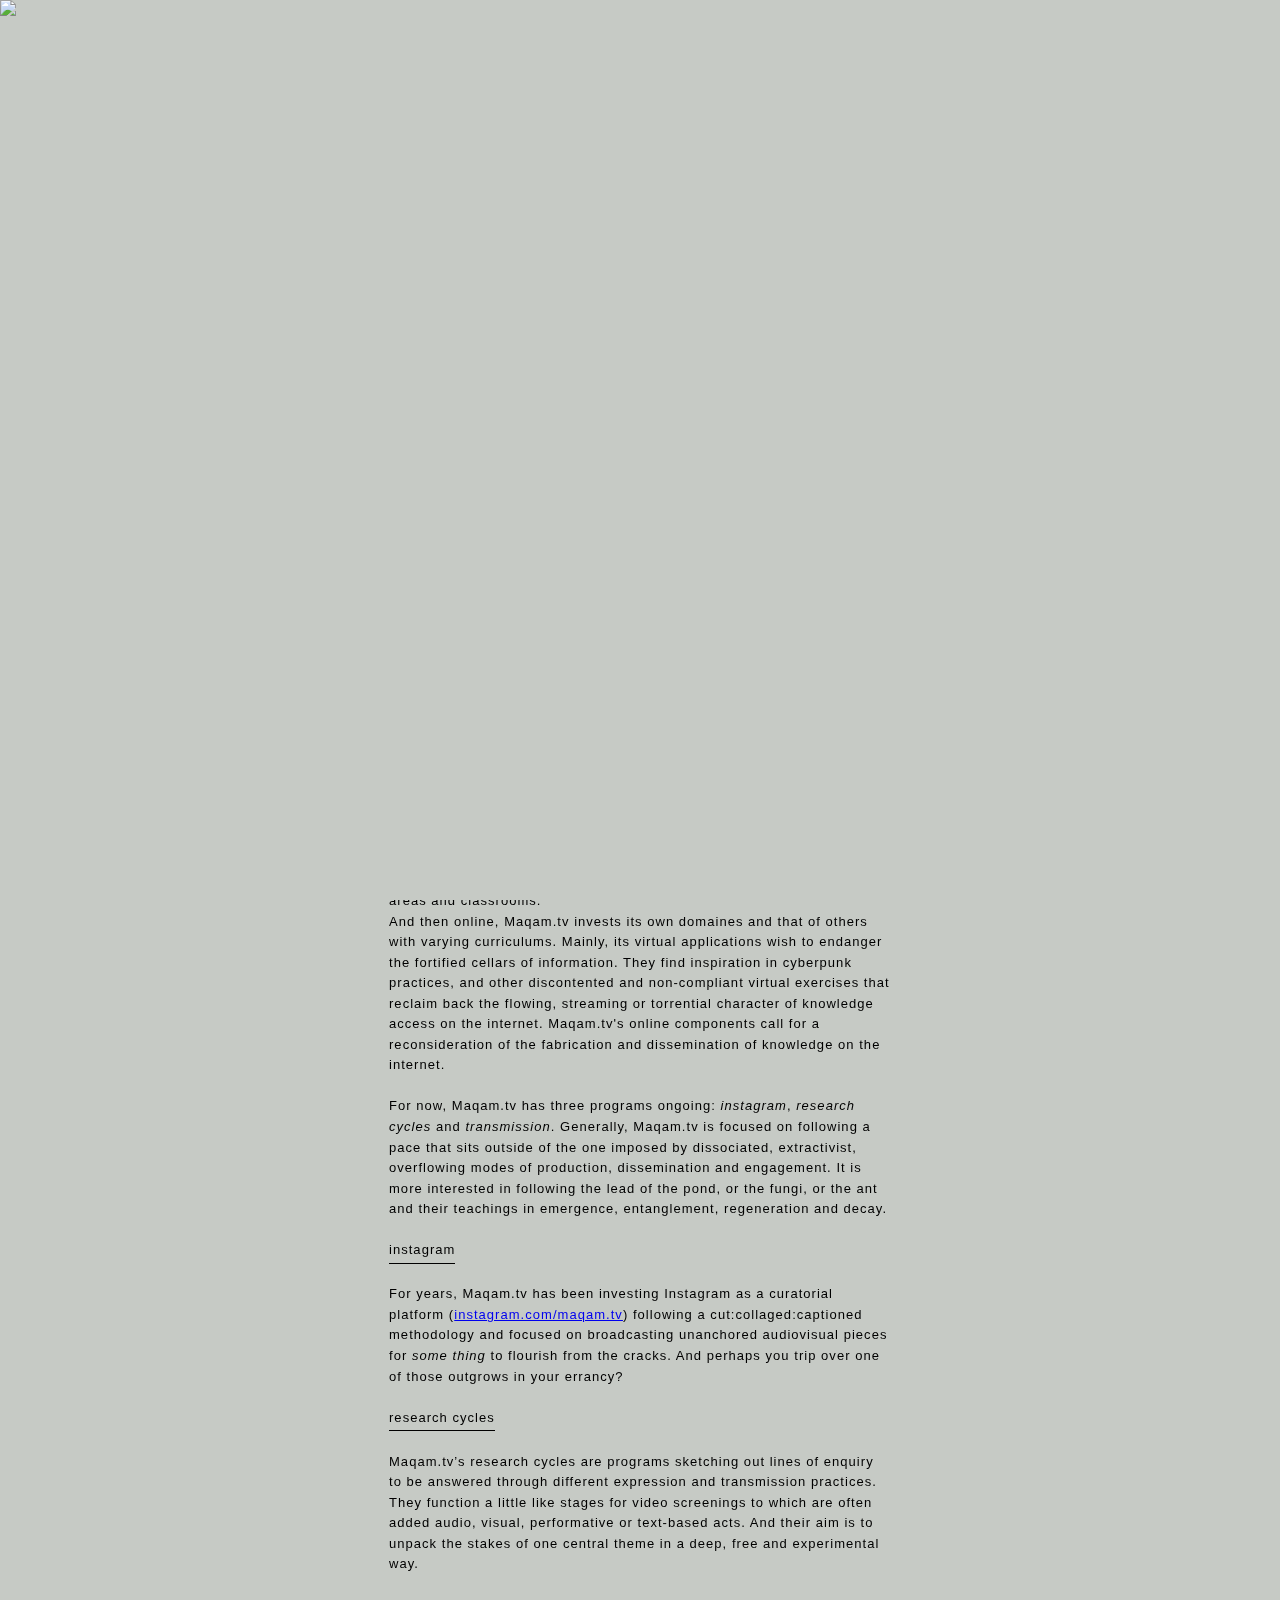
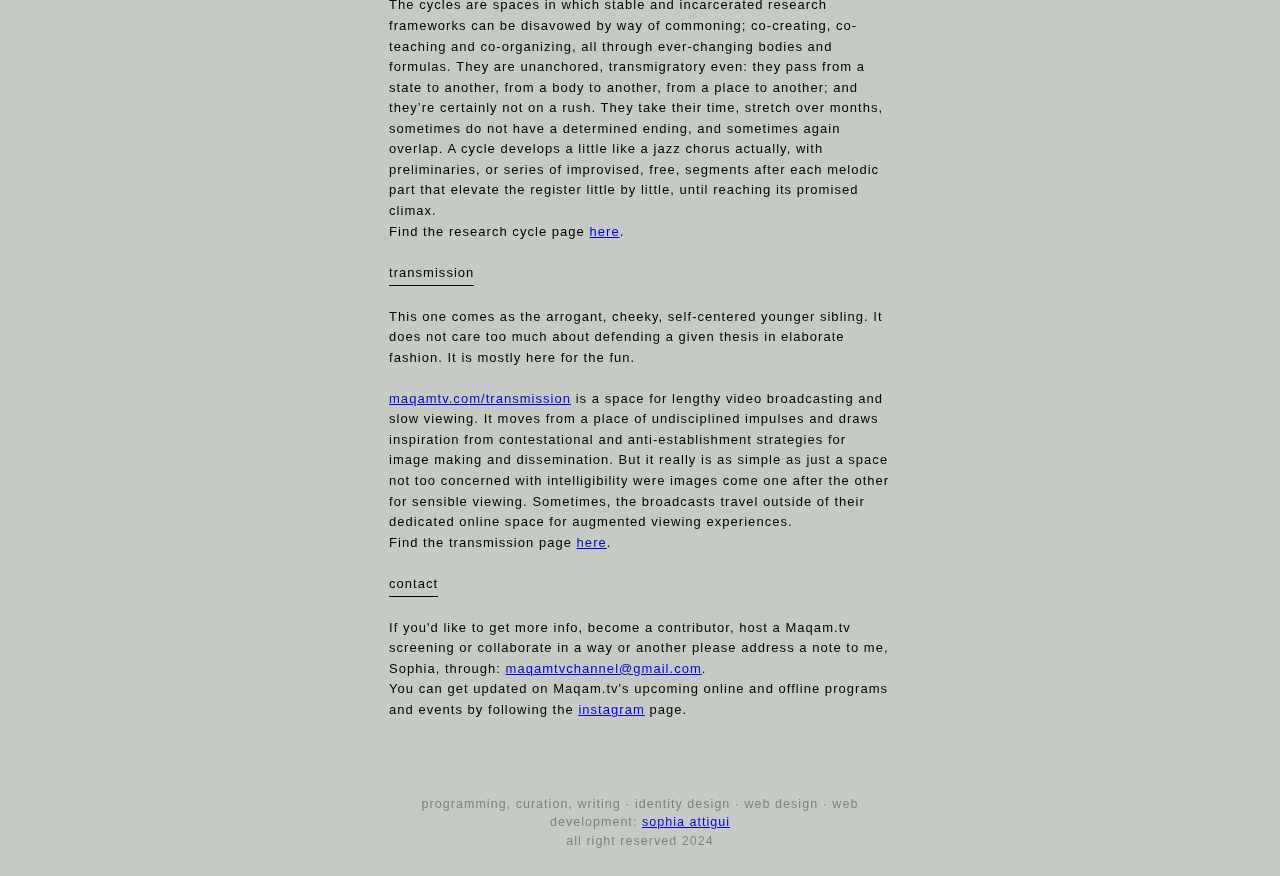
==== commit 882b2f34: "alll" ====
--- a/index.html
+++ b/index.html
@@ -152,8 +152,6 @@
 <br>
 For years, Maqam.tv has been investing Instagram as a curatorial platform (<a class="general" href="https://www.instagram.com/maqam.tv/" target="_blank">instagram.com/maqam.tv</a>) following a cut:collaged:captioned methodology and focused on broadcasting unanchored audiovisual pieces for <i>some thing</i> to flourish from the cracks. And perhaps you trip over one of those outgrows in your errancy?   <!-- Image tracks are sensibly composed from an Instagram post to another, and from within single posts. 
 
- landscapes and bodies, languages and tales, vibrations and patterns 
-
 	hopefully, to modified understandings of cinematic production, subject and spectatorship. -->
 <!-- . For echoes to resonate against each other, for cracks to converge or for waves to carry one toward, and away from, another. -->
 <br>
@@ -163,14 +161,14 @@
 <br>Maqam.tv’s research cycles are programs sketching out lines of enquiry to be answered through different expression and transmission practices. They function a little like stages for video screenings to which are often added audio, visual, performative or text-based acts. And their aim is to unpack the stakes of one central theme in a deep, free and experimental way.
 <br>
 <br>The cycles are spaces in which stable and incarcerated research frameworks can be disavowed by way of commoning; co-creating, co-teaching and co-organizing, all through ever-changing bodies and formulas. They are unanchored, transmigratory even: they pass from a state to another, from a body to another, from a place to another; and they’re certainly not on a rush. They take their time, stretch over months, sometimes do not have a determined ending, and sometimes again overlap. A cycle develops a little like a jazz chorus actually, with preliminaries, or series of improvised, free, segments after each melodic part that elevate the register little by little, until reaching its promised climax.
-<br>The ongoing research cycle is <i>Le corps par dessus l'image</i>, find more information <a class="general" href="https://maqamtv.com/researchcycles">here</a>.
+<br>Find the research cycle page <a class="general" href="https://maqamtv.com/researchcycles">here</a>.
 <br>
 <br>
 <div class="title">transmission</div>
 <br>
 <br>This one comes as the arrogant, cheeky, self-centered younger sibling. It does not care too much about defending a given thesis in elaborate fashion. It is mostly here for the fun. 
 <br>
-<br><a class="general" href="https://maqamtv.com/transmission" target="_blank">maqamtv.com/transmission</a> is a space for lengthy video broadcasting and slow viewing. It moves from a place of undisciplined impulses and draws inspiration from contestational and anti-establishment strategies for image making and dissemination. But it really is as simple as just a space were images not too concerned with intelligibility come one after the other for sensible viewing. Sometimes, the broadcasts travel outside of their dedicated online space for augmented viewing experiences. 
+<br><a class="general" href="https://maqamtv.com/transmission" target="_blank">maqamtv.com/transmission</a> is a space for lengthy video broadcasting and slow viewing. It moves from a place of undisciplined impulses and draws inspiration from contestational and anti-establishment strategies for image making and dissemination. But it really is as simple as just a space not too concerned with intelligibility were images come one after the other for sensible viewing. Sometimes, the broadcasts travel outside of their dedicated online space for augmented viewing experiences. 
 <br>Find the transmission page <a class="general" href="https://maqamtv.com/transmission">here</a>.
 <br>
 <br>
@@ -178,7 +176,7 @@
 <br>
 <br>If you'd like to get more info, become a contributor, host a Maqam.tv screening or collaborate in a way or another please address a note to me, Sophia, through: <a class="general" href="mailto:maqamtvchannel@gmail.com" target="_blank">maqamtvchannel@gmail.com</a>.
 <br>
-You can get updated on Maqam.tv's upcoming online and offline programs and events by following the <a class="general" href="https://www.instagram.com/maqam.tv/" target="_blank">instagram</a> page.</div><br><div id="credits">programming, curation · identity design · web design · web development: <a class="general" href="https://www.sophiaattigui.com/" target="_blank">sophia attigui</a></div>
+You can get updated on Maqam.tv's upcoming online and offline programs and events by following the <a class="general" href="https://www.instagram.com/maqam.tv/" target="_blank">instagram</a> page.</div><br><div id="credits">programming, curation, writing · identity design · web design · web development: <a class="general" href="https://www.sophiaattigui.com/" target="_blank">sophia attigui</a><br>all right reserved 2024</div>
 </div>
 
 
--- a/styles.css
+++ b/styles.css
@@ -450,7 +450,7 @@
  	padding: 5px;
  	top: 100px ;
  	right: 200px;
- 	position: absolute;
+ 	position: fixed;
  	font-family: arial;
  	color: black;
 	font-size: 12px;
@@ -458,7 +458,6 @@
 	font-weight: 400;
 	letter-spacing: 1.03333px;
 	text-rendering: optimizeLegibility;
-	float: left;
 	margin: 5px;
 /*	z-index: 10000;
 */ }   
@@ -487,6 +486,22 @@
     }
     }
 
+ .menu2 {
+ 	width: 170px;
+ 	padding: 5px;
+ 	top: 105px ;
+ 	left: 50px;
+ 	position: fixed;
+ 	font-family: arial;
+ 	color: black;
+	font-size: 12px;
+	line-height: 1.5em;
+	font-weight: 400;
+	letter-spacing: 1.03333px;
+	text-rendering: optimizeLegibility;
+	margin: 5px;
+/*	z-index: 10000;
+*/ } 
 
 .container {
 	margin: 0 auto;
@@ -713,6 +728,9 @@
 	background-color: #c6cac5;
 	margin: 0;
 	padding: 0;
+    -ms-user-select: none;
+    -webkit-user-select: none;
+    user-select: none;
 
 	}
 
@@ -724,35 +742,55 @@
 	font-weight: 400;
 	letter-spacing: 1.03333px;
 	text-rendering: optimizeLegibility;
-}
+
+}
+
+.transmission-container {
+
+	left: 300px;
+    top: 92px;
+    width: 63%;
+	position: relative;
+	margin-right: 20px;
+}	
 
 #announce {
 	z-index: 1;
-	margin-bottom: 50px;
-	padding: 5px;
+/*	margin-bottom: 50px;
+*/	padding: 10px;
+	margin: 10px;
+	position: fixed;
+	width: 180px;
+	left: 50px;
+	top: 200px;
 
   text-align: center;
   border: 1.2px solid;
+/*  
   position: absolute;
   top: 50%;
   left: 50%;
   transform: translate(-50%, -50%);
-  padding: 10px;
+  padding: 10px;*/
 }
 
 .cycles {
 	background-color: #c6cac5;
 	margin: 0;
 	padding: 0;
+	-ms-user-select: none;
+    -webkit-user-select: none;
+    user-select: none;
 
 	}
 
 .cycles-container {
 
-	left: 13%;
+	left: 300px;
     top: 92px;
     width: 63%;
 	position: relative;
+	margin-right: 20px;
 }	
 
 .cycles-text {
@@ -765,20 +803,8 @@
 	text-rendering: optimizeLegibility;
 }
 
-.transmission-container {
-
-	left: 13%;
-    top: 92px;
-    width: 63%;
-	position: relative;
-}	
-
-.transmission-text {
-	font-family: "arial";
-	color: black;
-	font-size: 13px;
-	line-height: 1.58em;
-	font-weight: 400;
-	letter-spacing: 1.03333px;
-	text-rendering: optimizeLegibility;
-}+blockquote {
+    background-color: #bec2bf;
+    padding: 15px;
+}
+
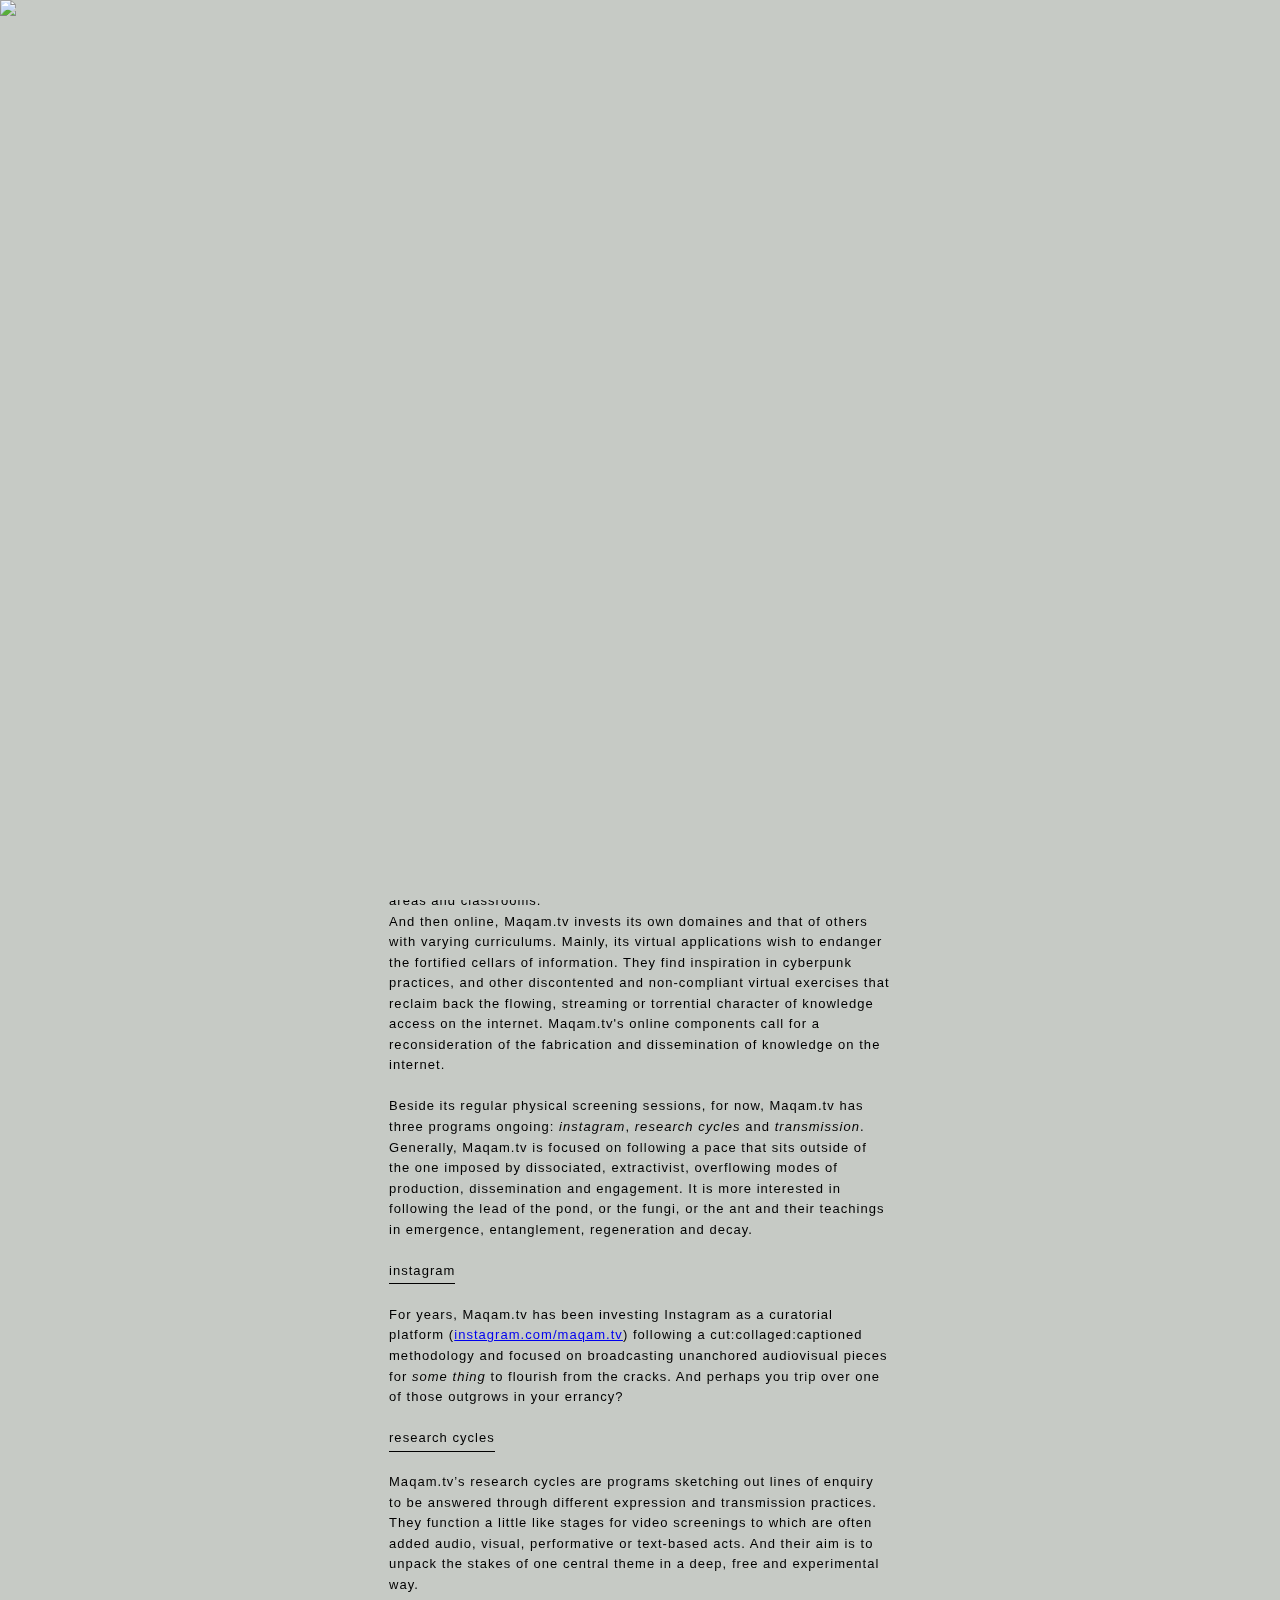
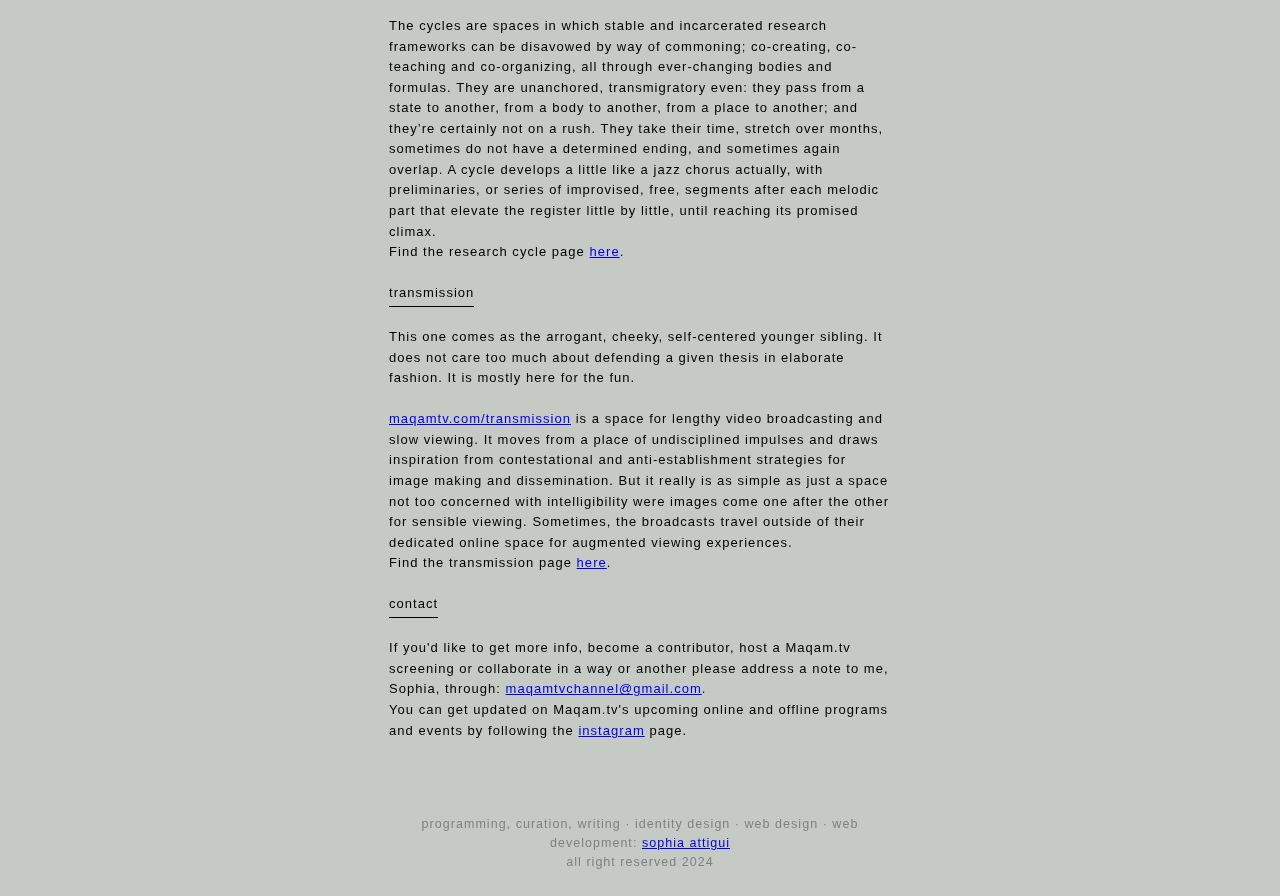
==== commit 8c667977: "ff" ====
--- a/index.html
+++ b/index.html
@@ -143,7 +143,7 @@
 <br>
 Offline, Maqam.tv regularly collaborates with individuals, cultural institutions and nonprofits, hosting screenings (of excerpts or full-length formats), talks and workshops in movie theaters, art spaces, outdoor areas and classrooms. 
 <br>And then online, Maqam.tv invests its own domaines and that of others with varying curriculums. Mainly, its virtual applications wish to endanger the fortified cellars of information. They find inspiration in cyberpunk practices, and other discontented and non-compliant virtual exercises that reclaim back the flowing, streaming or torrential character of knowledge access on the internet. Maqam.tv's online components call for a reconsideration of the fabrication and dissemination of knowledge on the internet. 
-<br><br>For now, Maqam.tv has three programs ongoing: <i>instagram</i>, <i>research cycles</i> and <i> transmission</i>. 
+<br><br>Beside its regular physical screening sessions, for now, Maqam.tv has three programs ongoing: <i>instagram</i>, <i>research cycles</i> and <i> transmission</i>. 
 Generally, Maqam.tv is focused on following a pace that sits outside of the one imposed by dissociated, extractivist, overflowing modes of production, dissemination and engagement. It is more interested in following the lead of the pond, or the fungi, or the ant and their teachings in emergence, entanglement, regeneration and decay.
 <br>
 <br>
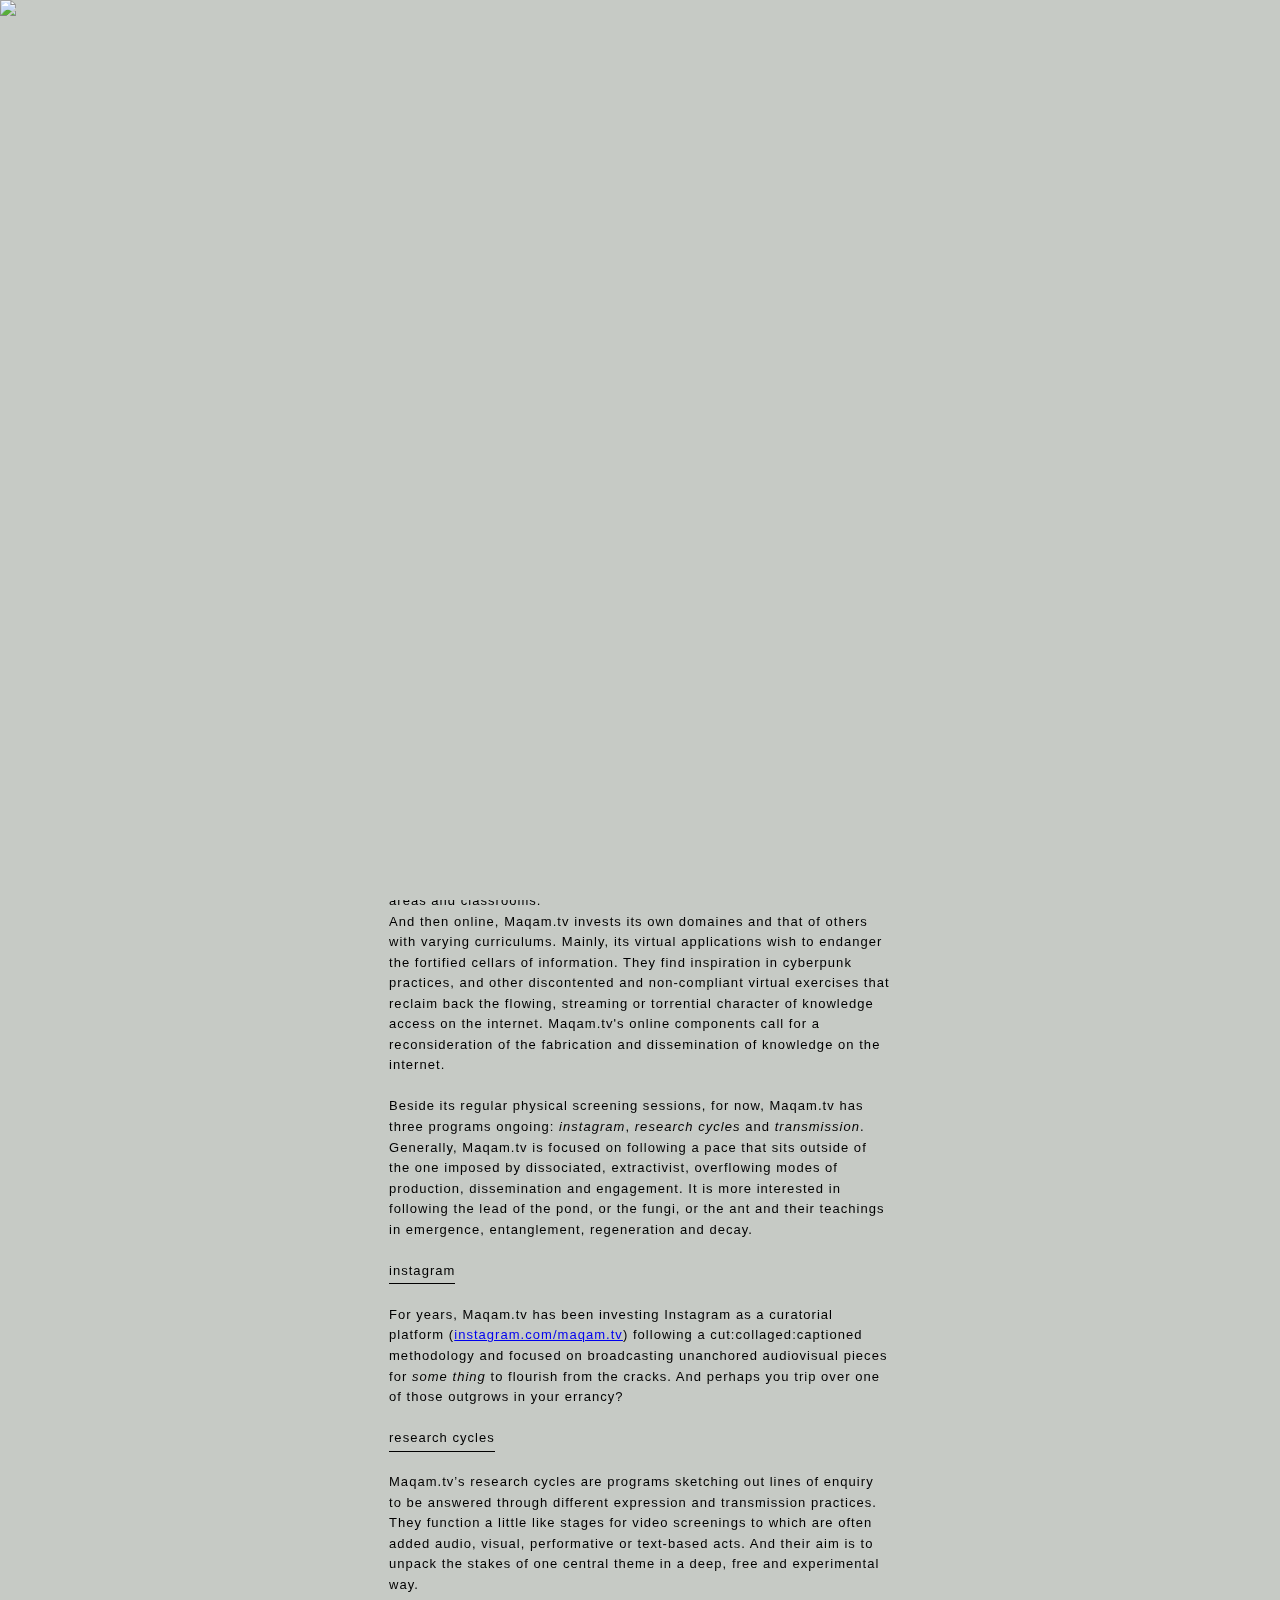
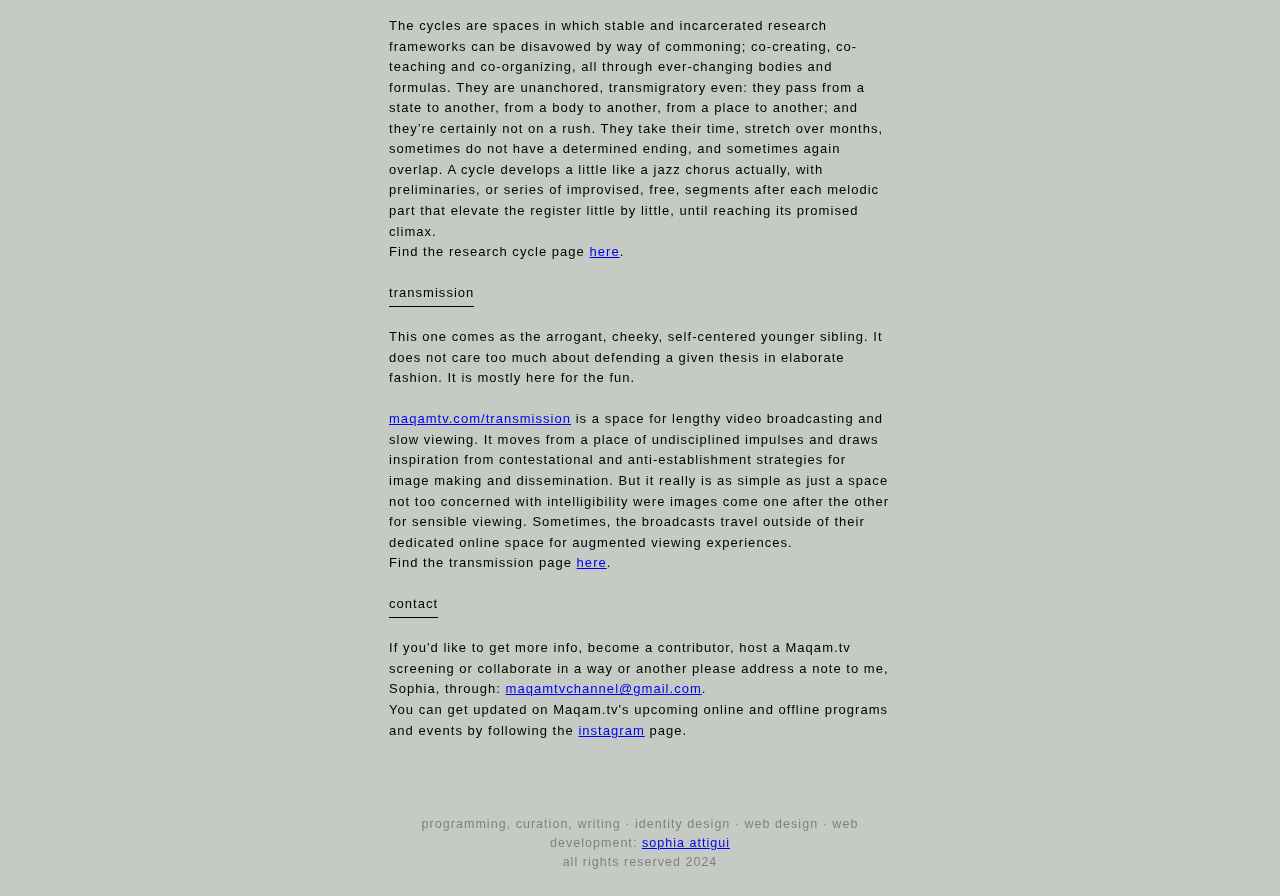
==== commit f7583c90: "lll" ====
--- a/index.html
+++ b/index.html
@@ -176,7 +176,7 @@
 <br>
 <br>If you'd like to get more info, become a contributor, host a Maqam.tv screening or collaborate in a way or another please address a note to me, Sophia, through: <a class="general" href="mailto:maqamtvchannel@gmail.com" target="_blank">maqamtvchannel@gmail.com</a>.
 <br>
-You can get updated on Maqam.tv's upcoming online and offline programs and events by following the <a class="general" href="https://www.instagram.com/maqam.tv/" target="_blank">instagram</a> page.</div><br><div id="credits">programming, curation, writing · identity design · web design · web development: <a class="general" href="https://www.sophiaattigui.com/" target="_blank">sophia attigui</a><br>all right reserved 2024</div>
+You can get updated on Maqam.tv's upcoming online and offline programs and events by following the <a class="general" href="https://www.instagram.com/maqam.tv/" target="_blank">instagram</a> page.</div><br><div id="credits">programming, curation, writing · identity design · web design · web development: <a class="general" href="https://www.sophiaattigui.com/" target="_blank">sophia attigui</a><br>all rights reserved 2024</div>
 </div>
 
 
@@ -187,7 +187,7 @@
 
 				<div class="donation-box">
 			<div id="donate">Donate</div><br><br>
-			If you have been enjoying Maqam.tv’s content and wish to see the platform expand into some new exciting and inventive formats please consider shipping some support with an amount that is within your means. Maqam.tv’s virtual initiatives are, and will always be, free of charge, and your contribution will keep us going. <br>You can make a one-time donation via card or PayPal through <a class="general" href="https://paypal.me/maqamtv?country.x=MA&locale.x=en_US" target="_blank">this link</a><!-- , or subscribe for a monthly donation via our <a class="general" href="https://patreon.com/maqamtv" target="_blank">Patreon</a> -->. 
+			If you have been enjoying Maqam.tv’s content and wish to see the platform expand into some new exciting and inventive formats please consider shipping some support with an amount that is within your means. Maqam.tv’s 15initiatives are, and will always be, free of charge, and your contribution will keep us going. <br>You can make a one-time donation via card or PayPal through <a class="general" href="https://paypal.me/maqamtv?country.x=MA&locale.x=en_US" target="_blank">this link</a><!-- , or subscribe for a monthly donation via our <a class="general" href="https://patreon.com/maqamtv" target="_blank">Patreon</a> -->. 
 		</div>
 
 </div>
--- a/styles.css
+++ b/styles.css
@@ -754,6 +754,13 @@
 	margin-right: 20px;
 }	
 
+#musiqa {
+	padding-top: 35px;
+	padding-bottom: 35px;
+	margin: 0;
+	align: left;
+}
+
 #announce {
 	z-index: 1;
 /*	margin-bottom: 50px;
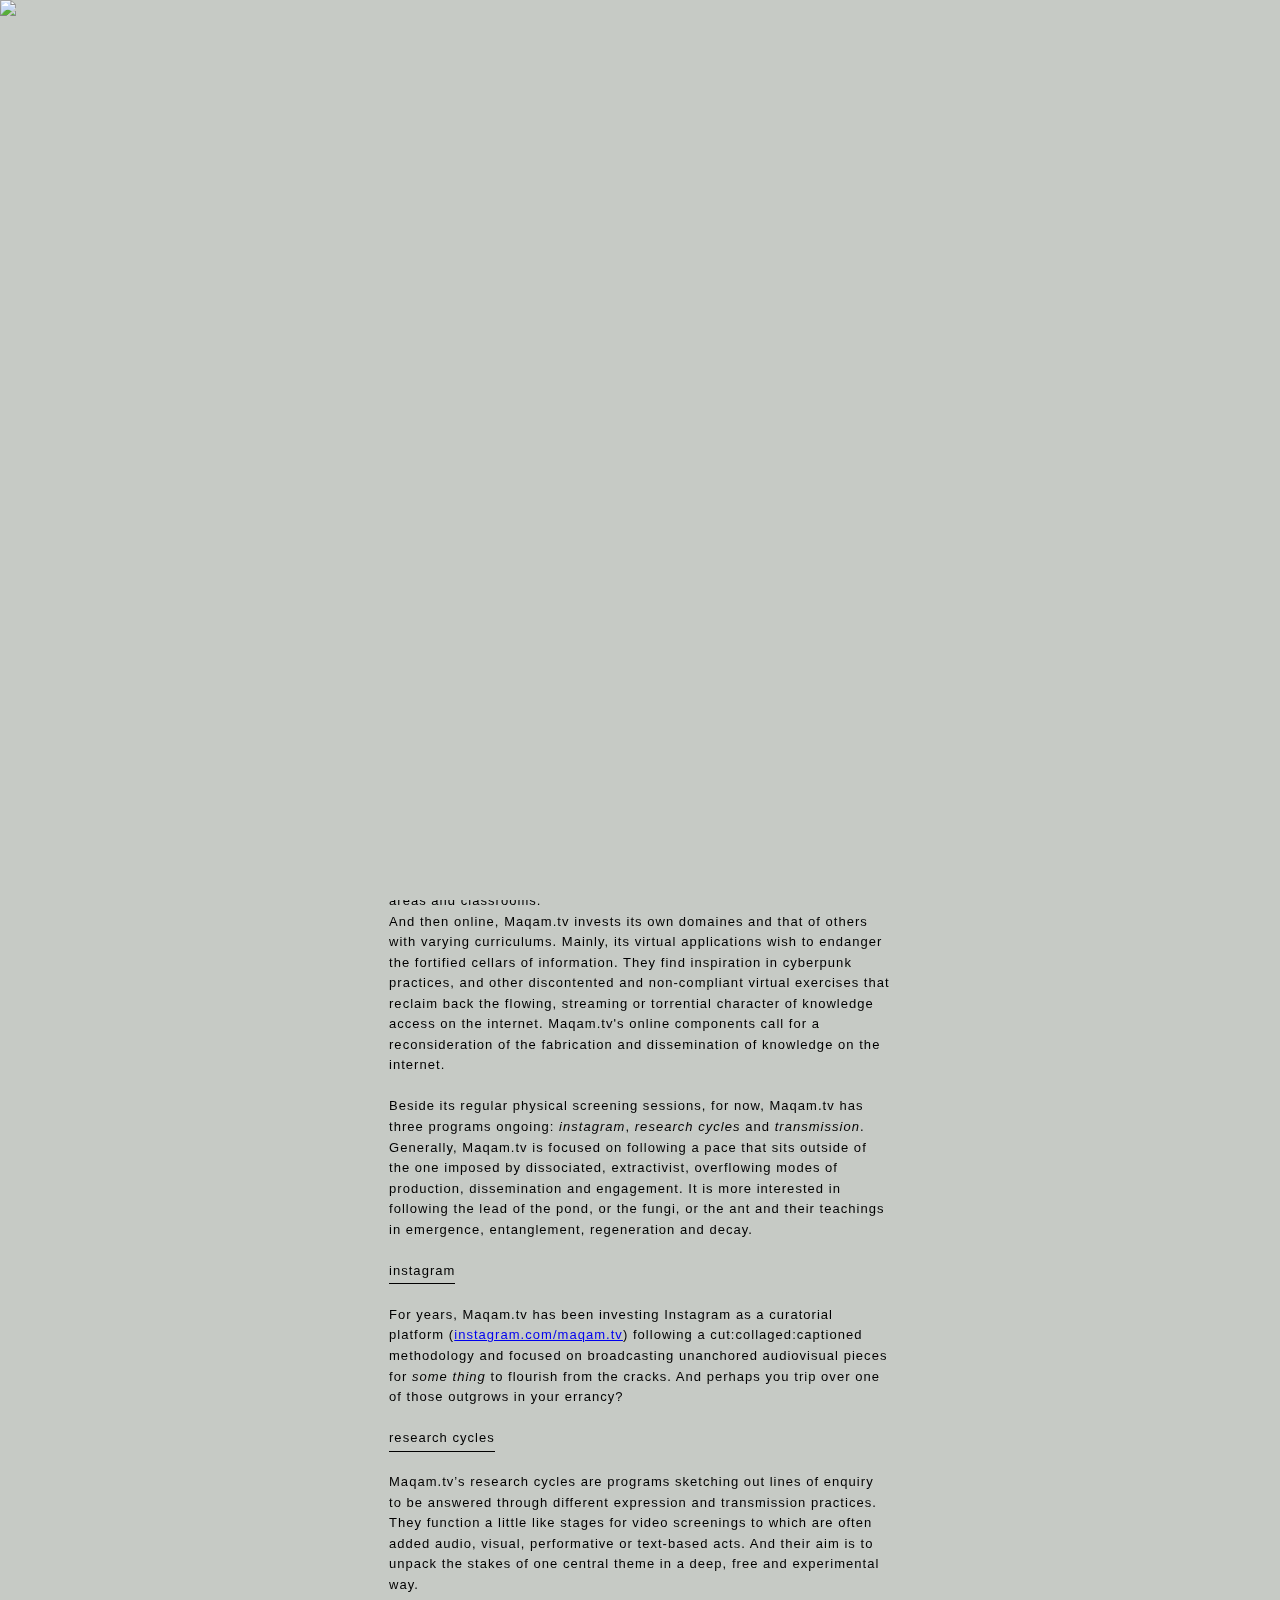
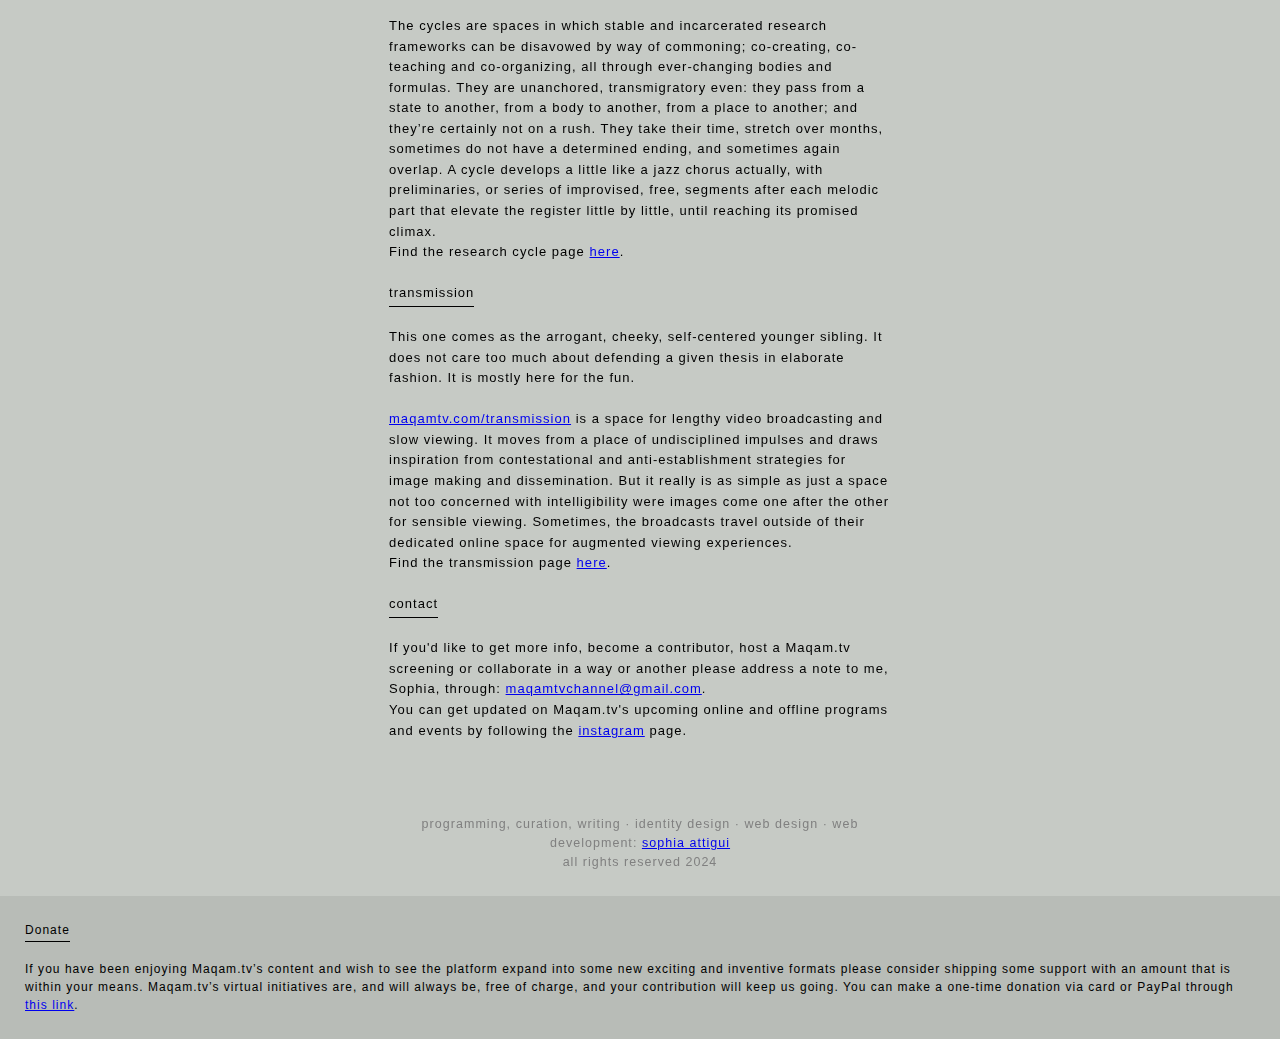
==== commit 2c93a57f: "up" ====
--- a/index.html
+++ b/index.html
@@ -93,6 +93,9 @@
 
 				</script>
 
+
+
+
 	</head>
 
 	<body class="introduction">
@@ -116,13 +119,18 @@
 
 		<div id="pink-square"></div>
 
+<!-- 						<div class="chat">
+<script id="cid0020000381885744151" data-cfasync="false" async src="http://st.chatango.com/js/gz/emb.js" style="width: 316px;height: 352px;">{"handle":"maqam-tv","arch":"js","styles":{"a":"c7cac5","b":100,"c":"ff4a1a","d":"ff4a1a","e":"c7cac5","g":"ff4a1a","h":"c7cac5","j":"ff4a1a","k":"ff4a1a","l":"ff4a1a","m":"CC0000","n":"FFFFFF","p":"10","q":"ff4a1a","r":100,"ab":false,"usricon":0,"sba":67,"surl":0,"allowpm":0,"fwtickm":1}}</script>
+		</div>
+ -->
 		<div class="container">
 
 		<div id="line1"></div>
 
+
 		<div id="main-text">
 
-			
+		
 
 <div class="title">opening act</div>
 <br>
@@ -187,14 +195,18 @@
 
 				<div class="donation-box">
 			<div id="donate">Donate</div><br><br>
-			If you have been enjoying Maqam.tv’s content and wish to see the platform expand into some new exciting and inventive formats please consider shipping some support with an amount that is within your means. Maqam.tv’s 15initiatives are, and will always be, free of charge, and your contribution will keep us going. <br>You can make a one-time donation via card or PayPal through <a class="general" href="https://paypal.me/maqamtv?country.x=MA&locale.x=en_US" target="_blank">this link</a><!-- , or subscribe for a monthly donation via our <a class="general" href="https://patreon.com/maqamtv" target="_blank">Patreon</a> -->. 
+			If you have been enjoying Maqam.tv’s content and wish to see the platform expand into some new exciting and inventive formats please consider shipping some support with an amount that is within your means. Maqam.tv’s virtual initiatives are, and will always be, free of charge, and your contribution will keep us going. You can make a one-time donation via card or PayPal through <a class="general" href="https://paypal.me/maqamtv?country.x=MA&locale.x=en_US" target="_blank">this link</a><!-- , or subscribe for a monthly donation via our <a class="general" href="https://patreon.com/maqamtv" target="_blank">Patreon</a> -->. 
 		</div>
 
 </div>
 
 
 
+
+
 	</body> 
+
+
 <!-- <footer><div id="new">new</div></footer>
  -->
 
--- a/styles.css
+++ b/styles.css
@@ -101,13 +101,17 @@
 
 }
 
-
+.chat {
+    background: none;
+    float: right;
+	margin-right: 55px;
+	margin-top: 800px;
+	padding: 35px;
+
+}
 
 .donation-box {
-	width: 15%;
-	height: auto;
-	top: 29em;
-	right: 2em;
+
 	z-index: 900;
 	position: absolute;
 	background-color: #b8bcb7;
@@ -128,31 +132,21 @@
 }
 
 
+
 #donate {
 	border-bottom: 1px solid;
 	padding-bottom: 0.15em;
 	display: inline-block;
-}
-
-	@media screen and (max-width: 1000px) {
-    .donation-box {
-	width: auto;
+    width: auto;
 	bottom: 0;
 	position: relative;
 	right: 0;
 	margin: 0;
-	padding: 35px;
-
-    }
-
-    }
-
-    	@media screen and (max-width: 1000px) {
-    .donation-box p {
-    	padding:  20px;
-    }
-
-    }
+
+
+    }
+
+
 
 
 .animated {
@@ -486,6 +480,228 @@
     }
     }
 
+
+.container {
+	margin: 0 auto;
+/*  outline: solid;
+	outline-color: transparent;
+	outline-width: 0.4px;*/
+/*	padding: 200px;
+	padding-top: 35px;
+	padding-bottom: 40px;*/
+    top: 75px;
+    width: 40%;
+	position: relative;
+	margin-bottom: 100px;
+}
+
+
+    @media screen and (max-width: 1225px) {
+    .container {
+	width: 50%;
+	padding: 0;
+	top: 250px;
+	padding-top: 0px;
+	margin-top: 80px;
+    }
+    }
+
+    @media screen and (max-width: 1000px) {
+    .container {
+	width: 60%;
+	padding: 0;
+	top: 250px;
+	padding-top: 0;
+	margin-top: 40px;
+    }
+    }
+
+    @media screen and (max-width: 830px) {
+    .container {
+	width: 70%;
+	margin-top: 10px;
+
+    }
+    }
+
+.container:hover {
+	outline-color: #179eff;
+}
+
+
+/*.wrapper {
+	position: absolute;
+	top: 33px;
+	left: 39px;
+	font-family: "Times New Roman";
+	width: 680px;
+	height: auto;
+
+}*/
+
+
+#title-intro {
+
+/*	color: black;
+	font-size: 15px;
+	text-align: center;
+	position: absolute;
+	left: 50%;
+	transform: translateX(-50%);
+	z-index: 4;*/
+
+	font-family: "arial";
+	font-weight: bold;
+	color: black;
+	font-size: 15px;
+	line-height: 1.5em;
+	font-weight: 400;
+	letter-spacing: 1.03333px;
+	text-rendering: optimizeLegibility;
+	position: relative;
+	top: 19px;
+	z-index: 1;
+	margin-bottom: 50px;
+
+}
+
+#title-intro:hover {
+    outline: solid;
+	outline-width: 0.4px;
+	outline-color: #179eff;
+}
+
+/*#line1 {
+	width: 100%;
+	height: 0px;
+	top: 50px;
+	border-bottom: 0.4px solid white;
+	position: relative;
+	z-index: 3;
+}*/
+
+#line1:hover {
+	border-bottom: 0.4px solid #179eff;
+}
+
+/*#title-text {
+	font-family:  "Apple Symbols";
+	color: black;
+	font-size: 20px;
+	text-align: center;
+	margin-top: 135px;
+	position: absolute;
+	left: 50%;
+	transform: translateX(-50%);
+	z-index: 2;
+
+}
+
+#title-text:hover {
+    outline: solid;
+	outline-width: 0.4px;
+	outline-color: #179eff;
+}*/
+
+
+#min {
+  display: block;
+  margin-left: auto;
+  margin-right: auto;
+  width: 4em;
+  margin-top: 21px;
+  margin-bottom: 30px;
+}
+
+#min:hover {
+    outline: solid;
+	outline-width: 0.4px;
+	outline-color: #179eff;
+}
+
+
+.title {
+	border-bottom: 1.6px solid;
+	padding-bottom: 0.15em;
+	display: inline-block;
+}
+
+#main-text {
+	font-family: "arial";
+	color: black;
+	font-size: 13px;
+	line-height: 1.58em;
+	font-weight: 400;
+	letter-spacing: 1.03333px;
+	text-rendering: optimizeLegibility;
+	position: relative;
+	top: 19px;
+	z-index: 1;
+	margin-bottom: 50px;
+	padding: 5px;
+	    -ms-user-select: none;
+    -webkit-user-select: none;
+    user-select: none;
+}
+
+#main-text:hover {
+    outline: solid;
+	outline-width: 0.4px;
+	outline-color: #179eff;
+}
+
+    @media screen and (max-width: 830px) {
+    #main-text {
+    font-size: 14px;
+	line-height: 1.5em;
+	top: 0;
+	margin: 0;
+	padding: 0;
+	bottom: 0;
+    }
+    }
+
+#pink-square {
+	height: 25px;
+  	width: 25px;
+  	background-color: #fec200;
+  	position: fixed;
+  	bottom: 30px;
+  	left: 30px;
+  	z-index: 200;
+  	cursor: pointer;
+}
+
+#pink-square:hover {
+	background-color: #174cf4;
+}
+
+    	@media screen and (max-width: 683px) {
+    #pink-square {
+    left: 10px;
+    bottom: 10px;
+    }
+    }
+
+ .more {
+ 	margin-top: 40px;
+ 	margin-bottom: 40px;
+ }
+
+ #credits {
+ 	margin-bottom: 40px;
+ 	margin-top: 20px;
+ 	text-align: center;
+ 	font-family: arial;
+ 	font-size: 12.5px;
+ 	line-height: 1.5em;
+	font-weight: 400;
+	letter-spacing: 1.03333px;
+	text-rendering: optimizeLegibility;
+ 	color: gray;
+ }
+
+
  .menu2 {
  	width: 170px;
  	padding: 5px;
@@ -503,225 +719,13 @@
 /*	z-index: 10000;
 */ } 
 
-.container {
-	margin: 0 auto;
-/*  outline: solid;
-	outline-color: transparent;
-	outline-width: 0.4px;*/
-/*	padding: 200px;
-	padding-top: 35px;
-	padding-bottom: 40px;*/
-    top: 75px;
-    width: 40%;
-	position: relative;
-	margin-bottom: 100px;
-}
-
-
-    @media screen and (max-width: 1225px) {
-    .container {
-	width: 50%;
-	padding: 0;
-	top: 250px;
-	padding-top: 0px;
-	margin-top: 80px;
-    }
-    }
-
-    @media screen and (max-width: 1000px) {
-    .container {
-	width: 60%;
-	padding: 0;
-	top: 250px;
-	padding-top: 0;
-	margin-top: 40px;
-    }
-    }
-
-    @media screen and (max-width: 830px) {
-    .container {
-	width: 70%;
-	margin-top: 10px;
-
-    }
-    }
-
-.container:hover {
-	outline-color: #179eff;
-}
-
-
-/*.wrapper {
+    @media screen and (max-width: 993px) {
+    .menu2 {
 	position: absolute;
-	top: 33px;
-	left: 39px;
-	font-family: "Times New Roman";
-	width: 680px;
-	height: auto;
-
-}*/
-
-
-#title-intro {
-
-/*	color: black;
-	font-size: 15px;
-	text-align: center;
-	position: absolute;
-	left: 50%;
-	transform: translateX(-50%);
-	z-index: 4;*/
-
-	font-family: "arial";
-	font-weight: bold;
-	color: black;
-	font-size: 15px;
-	line-height: 1.5em;
-	font-weight: 400;
-	letter-spacing: 1.03333px;
-	text-rendering: optimizeLegibility;
-	position: relative;
-	top: 19px;
-	z-index: 1;
-	margin-bottom: 50px;
-
-}
-
-#title-intro:hover {
-    outline: solid;
-	outline-width: 0.4px;
-	outline-color: #179eff;
-}
-
-/*#line1 {
-	width: 100%;
-	height: 0px;
-	top: 50px;
-	border-bottom: 0.4px solid white;
-	position: relative;
-	z-index: 3;
-}*/
-
-#line1:hover {
-	border-bottom: 0.4px solid #179eff;
-}
-
-/*#title-text {
-	font-family:  "Apple Symbols";
-	color: black;
-	font-size: 20px;
-	text-align: center;
-	margin-top: 135px;
-	position: absolute;
-	left: 50%;
-	transform: translateX(-50%);
-	z-index: 2;
-
-}
-
-#title-text:hover {
-    outline: solid;
-	outline-width: 0.4px;
-	outline-color: #179eff;
-}*/
-
-
-#min {
-  display: block;
-  margin-left: auto;
-  margin-right: auto;
-  width: 4em;
-  margin-top: 21px;
-  margin-bottom: 30px;
-}
-
-#min:hover {
-    outline: solid;
-	outline-width: 0.4px;
-	outline-color: #179eff;
-}
-
-
-.title {
-	border-bottom: 1.6px solid;
-	padding-bottom: 0.15em;
-	display: inline-block;
-}
-
-#main-text {
-	font-family: "arial";
-	color: black;
-	font-size: 13px;
-	line-height: 1.58em;
-	font-weight: 400;
-	letter-spacing: 1.03333px;
-	text-rendering: optimizeLegibility;
-	position: relative;
-	top: 19px;
-	z-index: 1;
-	margin-bottom: 50px;
-	padding: 5px;
-	    -ms-user-select: none;
-    -webkit-user-select: none;
-    user-select: none;
-}
-
-#main-text:hover {
-    outline: solid;
-	outline-width: 0.4px;
-	outline-color: #179eff;
-}
-
-    @media screen and (max-width: 830px) {
-    #main-text {
-    font-size: 14px;
-	line-height: 1.5em;
-	top: 0;
-	margin: 0;
-	padding: 0;
-	bottom: 0;
-    }
-    }
-
-#pink-square {
-	height: 25px;
-  	width: 25px;
-  	background-color: #fec200;
-  	position: fixed;
-  	bottom: 30px;
-  	left: 30px;
-  	z-index: 200;
-  	cursor: pointer;
-}
-
-#pink-square:hover {
-	background-color: #174cf4;
-}
-
-    	@media screen and (max-width: 683px) {
-    #pink-square {
-    left: 10px;
-    bottom: 10px;
-    }
-    }
-
- .more {
- 	margin-top: 40px;
- 	margin-bottom: 40px;
- }
-
- #credits {
- 	margin-bottom: 40px;
- 	margin-top: 20px;
- 	text-align: center;
- 	font-family: arial;
- 	font-size: 12.5px;
- 	line-height: 1.5em;
-	font-weight: 400;
-	letter-spacing: 1.03333px;
-	text-rendering: optimizeLegibility;
- 	color: gray;
- }
+	top: 20px;
+	left: 40px;
+    }
+    }
 
 
 .transmission {
@@ -754,12 +758,63 @@
 	margin-right: 20px;
 }	
 
+    @media screen and (max-width: 993px) {
+    .transmission-container {
+	width: 80%;
+	position: absolute;
+	left: 50px;
+	top: 110px;
+
+    }
+    }
+
 #musiqa {
-	padding-top: 35px;
-	padding-bottom: 35px;
-	margin: 0;
-	align: left;
-}
+  position: relative;
+  overflow: hidden;
+  width: 100%;
+  padding-top: 56.25%; /* 16:9 Aspect Ratio (divide 9 by 16 = 0.5625) */
+}
+
+#musiqa iframe {
+  position: absolute;
+  top: 0;
+  left: 0;
+  bottom: 0;
+  right: 0;
+  width: 100%;
+  height: 100%;
+}
+
+/*        @media screen and (max-width: 782px) {
+    .musiqa iframe  {
+	padding:  0;
+	margin:  0;
+	position: absolute;
+  width: 100%;
+  height: 100%;
+
+    }
+    }*/
+
+
+    #stone2 {
+    	display: none;
+    }
+
+        @media screen and (max-width: 782px) {
+    #stone2 {
+display: initial;
+
+    }
+    }
+
+            @media screen and (max-width: 782px) {
+    #stone {
+display: none;
+
+    }
+    }
+
 
 #announce {
 	z-index: 1;
@@ -773,13 +828,18 @@
 
   text-align: center;
   border: 1.2px solid;
-/*  
-  position: absolute;
-  top: 50%;
-  left: 50%;
-  transform: translate(-50%, -50%);
-  padding: 10px;*/
-}
+}
+
+    @media screen and (max-width: 993px) {
+    #announce {
+	position: relative;
+	top: 20px;
+	right: 20%;
+	float: right;
+	margin-right: 20%;
+	width: 130px;
+    }
+    }
 
 .cycles {
 	background-color: #c6cac5;
@@ -799,6 +859,16 @@
 	position: relative;
 	margin-right: 20px;
 }	
+
+    @media screen and (max-width: 993px) {
+    .cycles-container {
+	width: 80%;
+	position: absolute;
+	left: 50px;
+	top: 110px;
+
+    }
+    }
 
 .cycles-text {
 	font-family: "arial";
@@ -815,3 +885,10 @@
     padding: 15px;
 }
 
+
+    @media screen and (max-width: 993px) {
+    blockquote {
+	width: 80%;
+
+    }
+    }
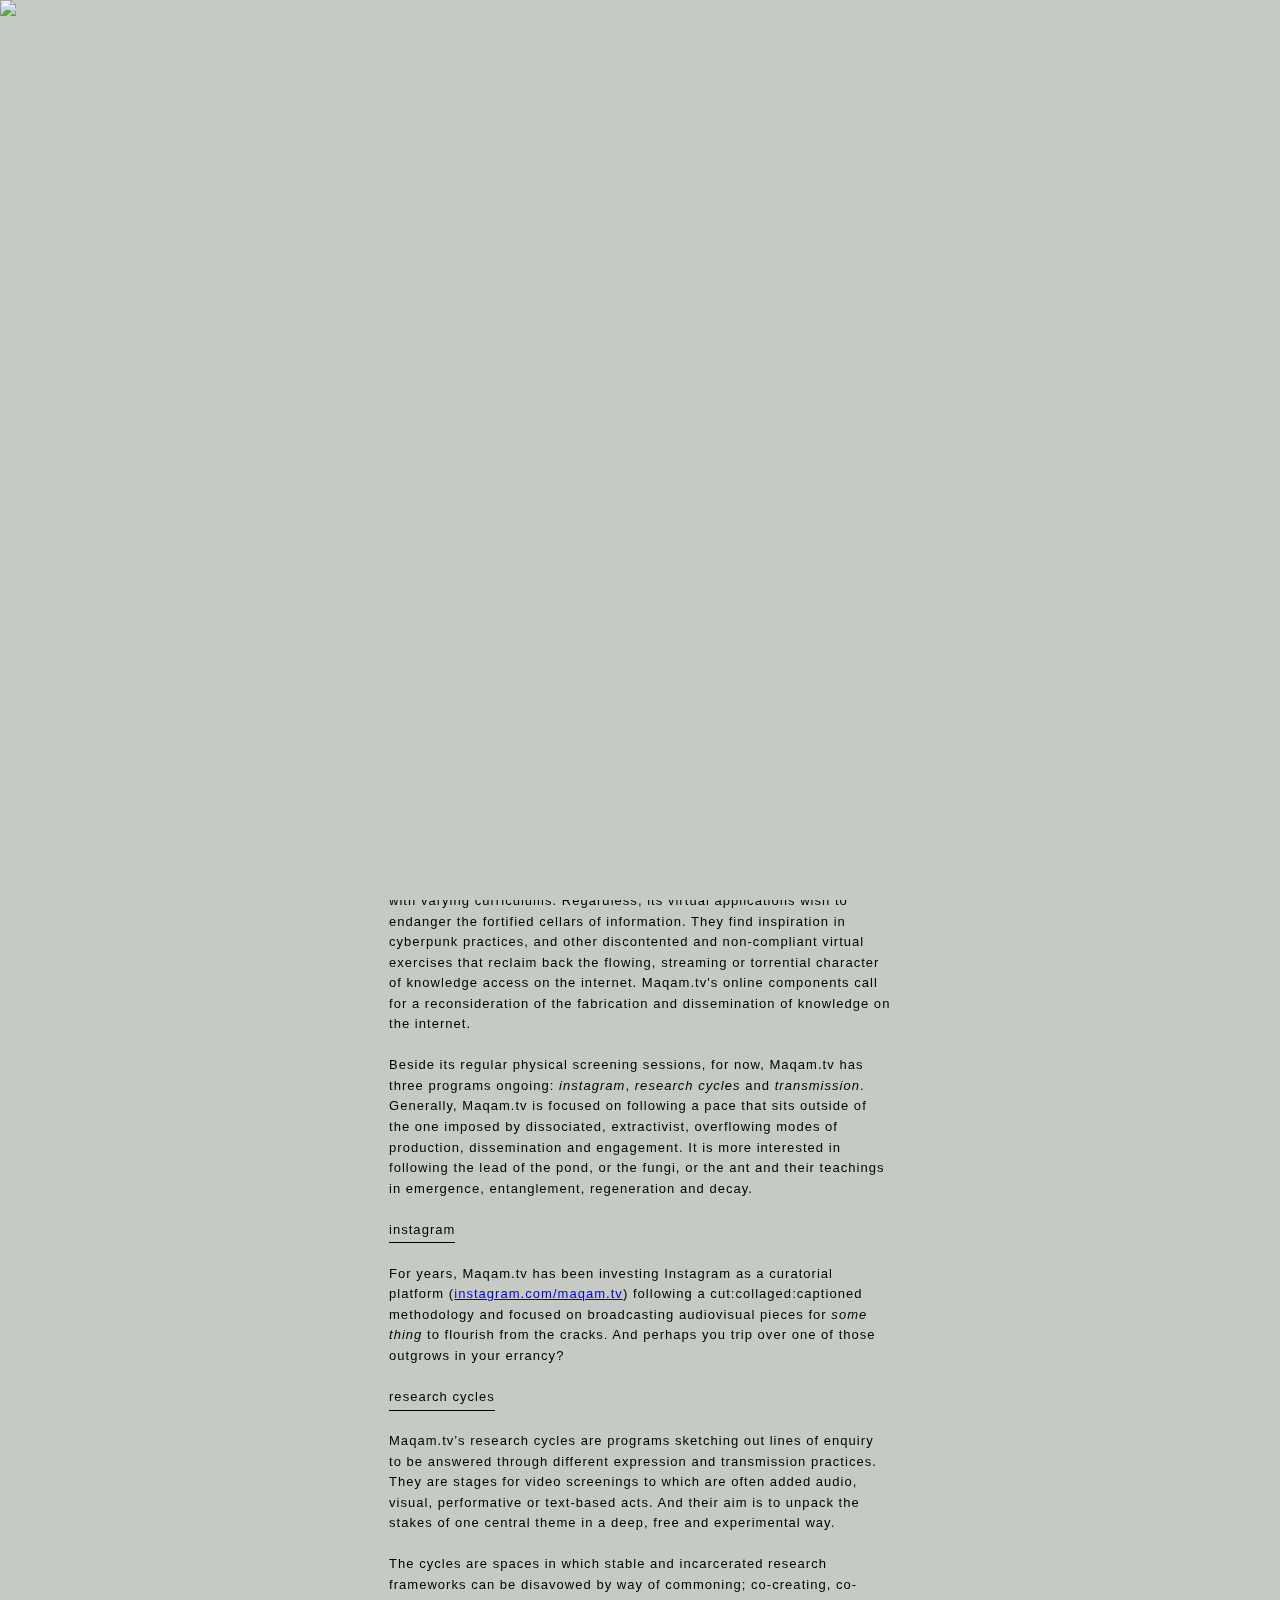
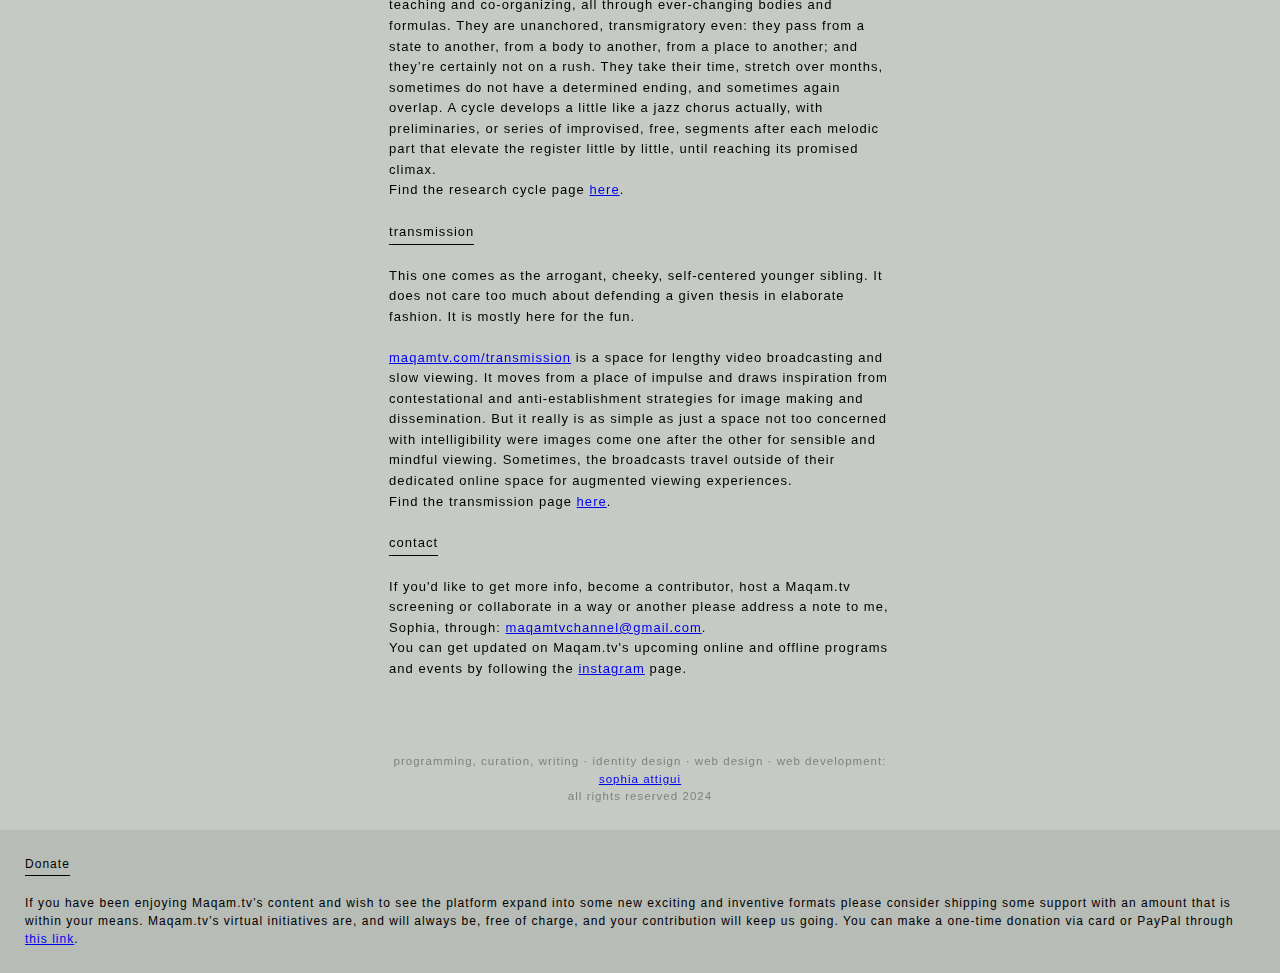
==== commit 6ea37d61: "ss" ====
--- a/index.html
+++ b/index.html
@@ -135,7 +135,7 @@
 <div class="title">opening act</div>
 <br>
 <br>
-Maqam.tv is an itinerant broadcasting channel airing video content from mainly North to Central Africa and South to Central Asia online and offline. The term broadcasting is taken in its two senses here: for one thing, it’s a matter of communicating a given content. And for the other, it’s a matter of sowing seeds in a given area <i>by hand</i> –and so: the back is to the breeze, the walk is slow-paced, the casting is measured. 
+Maqam.tv is an itinerant broadcasting channel airing video material from mainly North to Central Africa and South to Central Asia online and offline. The term broadcasting is taken in its two senses here: for one thing, it’s a matter of communicating a given content. And for the other, it’s a matter of sowing seeds in a given area <i>by hand</i> –and so: the back is to the breeze, the walk is slow-paced, the casting is measured. 
 <br>
 <br>Maqam.tv holds hoards of joy within! Yet anger too. It gets its tender force from gestures of liberation, resistance, reparation and healing. And grew from the urgency in contesting archiving protocols and in highjacking broadcasting frequencies. It wishes for a redressing. And thus, it stands. 
 <img id="min" img src="images/min.png">
@@ -143,14 +143,14 @@
 It just loves errancy and strives in the rearranging of landscapes and bodies, languages and tales, vibrations and patterns.  -->
 <div class="title">inquiries</div>
 <br>
-<br>Maqam.tv has several online and offline conducts, where it expands on a cinematic language developped from and around the format of the excerpt, or the segment, or the passage, or the sample. It's a format that breaks open, that pollenizes, that engenders. It cultivates the ungrammatical, the cripling and the fortunate. Favors the no-longer-is, the almost-was, the not-yet and the soon-to. It's a language of hope.
-<br>
-<br>
-Maqam.tv thinks of itself as a living, porous, archival station. The non-authoritarian, non-immortal, non-sanitarian type of archive that likes to undertake in sabotage acts against its very self. That’s because it does not much believe in the alleged absoluteness, timelessness and neutrality of the archival object. Maqam.tv’s archival spaces are thus the organic and vulnerable sites for the transmission of the other organic and vulnerable recollections and imaginations of individuals and collectives. It is uncertain and incomplete. Probably unreliable too. And can be negotiable any time.
+<br>Maqam.tv has several online and offline conducts, where it expands on a cinematic language developped from and around the format of the excerpt, or the segment, or the passage, or the sample. It's a format that breaks open, that pollenizes, that engenders. It <!-- cultivates the ungrammatical, the cripling and the fortunate. --> considers the no-longer-is, the almost-was, the not-yet and the soon-to. It's a language of hope.
+<br>
+<br>
+Maqam.tv thinks of itself as a living, porous, archival station. The non-authoritarian, non-immortal, non-sanitarian type of archive that likes to undertake in sabotage acts against its very self. That’s because it does not much believe in the alleged absoluteness of the archival object. Maqam.tv’s archival spaces are thus the organic and vulnerable sites for the transmission of the other organic and vulnerable recollections and imaginations of individuals and collectives. It is uncertain and incomplete. Probably unreliable too. And can be negotiable any time.
 <br>
 <br>
 Offline, Maqam.tv regularly collaborates with individuals, cultural institutions and nonprofits, hosting screenings (of excerpts or full-length formats), talks and workshops in movie theaters, art spaces, outdoor areas and classrooms. 
-<br>And then online, Maqam.tv invests its own domaines and that of others with varying curriculums. Mainly, its virtual applications wish to endanger the fortified cellars of information. They find inspiration in cyberpunk practices, and other discontented and non-compliant virtual exercises that reclaim back the flowing, streaming or torrential character of knowledge access on the internet. Maqam.tv's online components call for a reconsideration of the fabrication and dissemination of knowledge on the internet. 
+<br>And then online, Maqam.tv invests its own domaines and that of others with varying curriculums. Regardless, its virtual applications wish to endanger the fortified cellars of information. They find inspiration in cyberpunk practices, and other discontented and non-compliant virtual exercises that reclaim back the flowing, streaming or torrential character of knowledge access on the internet. Maqam.tv's online components call for a reconsideration of the fabrication and dissemination of knowledge on the internet. 
 <br><br>Beside its regular physical screening sessions, for now, Maqam.tv has three programs ongoing: <i>instagram</i>, <i>research cycles</i> and <i> transmission</i>. 
 Generally, Maqam.tv is focused on following a pace that sits outside of the one imposed by dissociated, extractivist, overflowing modes of production, dissemination and engagement. It is more interested in following the lead of the pond, or the fungi, or the ant and their teachings in emergence, entanglement, regeneration and decay.
 <br>
@@ -158,7 +158,7 @@
 <div class="title">instagram</div>
 <br>
 <br>
-For years, Maqam.tv has been investing Instagram as a curatorial platform (<a class="general" href="https://www.instagram.com/maqam.tv/" target="_blank">instagram.com/maqam.tv</a>) following a cut:collaged:captioned methodology and focused on broadcasting unanchored audiovisual pieces for <i>some thing</i> to flourish from the cracks. And perhaps you trip over one of those outgrows in your errancy?   <!-- Image tracks are sensibly composed from an Instagram post to another, and from within single posts. 
+For years, Maqam.tv has been investing Instagram as a curatorial platform (<a class="general" href="https://www.instagram.com/maqam.tv/" target="_blank">instagram.com/maqam.tv</a>) following a cut:collaged:captioned methodology and focused on broadcasting audiovisual pieces for <i>some thing</i> to flourish from the cracks. And perhaps you trip over one of those outgrows in your errancy?   <!-- Image tracks are sensibly composed from an Instagram post to another, and from within single posts. 
 
 	hopefully, to modified understandings of cinematic production, subject and spectatorship. -->
 <!-- . For echoes to resonate against each other, for cracks to converge or for waves to carry one toward, and away from, another. -->
@@ -166,7 +166,7 @@
 <br>
 <div class="title">research cycles</div>
 <br>
-<br>Maqam.tv’s research cycles are programs sketching out lines of enquiry to be answered through different expression and transmission practices. They function a little like stages for video screenings to which are often added audio, visual, performative or text-based acts. And their aim is to unpack the stakes of one central theme in a deep, free and experimental way.
+<br>Maqam.tv’s research cycles are programs sketching out lines of enquiry to be answered through different expression and transmission practices. They are stages for video screenings to which are often added audio, visual, performative or text-based acts. And their aim is to unpack the stakes of one central theme in a deep, free and experimental way.
 <br>
 <br>The cycles are spaces in which stable and incarcerated research frameworks can be disavowed by way of commoning; co-creating, co-teaching and co-organizing, all through ever-changing bodies and formulas. They are unanchored, transmigratory even: they pass from a state to another, from a body to another, from a place to another; and they’re certainly not on a rush. They take their time, stretch over months, sometimes do not have a determined ending, and sometimes again overlap. A cycle develops a little like a jazz chorus actually, with preliminaries, or series of improvised, free, segments after each melodic part that elevate the register little by little, until reaching its promised climax.
 <br>Find the research cycle page <a class="general" href="https://maqamtv.com/researchcycles">here</a>.
@@ -176,7 +176,7 @@
 <br>
 <br>This one comes as the arrogant, cheeky, self-centered younger sibling. It does not care too much about defending a given thesis in elaborate fashion. It is mostly here for the fun. 
 <br>
-<br><a class="general" href="https://maqamtv.com/transmission" target="_blank">maqamtv.com/transmission</a> is a space for lengthy video broadcasting and slow viewing. It moves from a place of undisciplined impulses and draws inspiration from contestational and anti-establishment strategies for image making and dissemination. But it really is as simple as just a space not too concerned with intelligibility were images come one after the other for sensible viewing. Sometimes, the broadcasts travel outside of their dedicated online space for augmented viewing experiences. 
+<br><a class="general" href="https://maqamtv.com/transmission" target="_blank">maqamtv.com/transmission</a> is a space for lengthy video broadcasting and slow viewing. It moves from a place of impulse and draws inspiration from contestational and anti-establishment strategies for image making and dissemination. But it really is as simple as just a space not too concerned with intelligibility were images come one after the other for sensible and mindful viewing. Sometimes, the broadcasts travel outside of their dedicated online space for augmented viewing experiences. 
 <br>Find the transmission page <a class="general" href="https://maqamtv.com/transmission">here</a>.
 <br>
 <br>
--- a/styles.css
+++ b/styles.css
@@ -19,6 +19,11 @@
     bottom:0px;
     right:0px;
     z-index: 300;
+}
+
+a:visited { 
+ text-decoration: none; 
+ color: blue;
 }
 
 
@@ -693,7 +698,7 @@
  	margin-top: 20px;
  	text-align: center;
  	font-family: arial;
- 	font-size: 12.5px;
+ 	font-size: 11.5px;
  	line-height: 1.5em;
 	font-weight: 400;
 	letter-spacing: 1.03333px;
@@ -892,3 +897,23 @@
 
     }
     }
+
+#archi-mural {
+  	width: 40px;
+  	float: right;
+  	right: 20px;
+  	cursor: zoom-in;
+}
+
+#archi-mural2 {
+  display: none;
+}
+
+#archi-mural:hover + #archi-mural2 {
+  display: block;
+  width: 800px;
+  position: absolute;
+  right: 20%;
+  top: 20%;
+}
+
